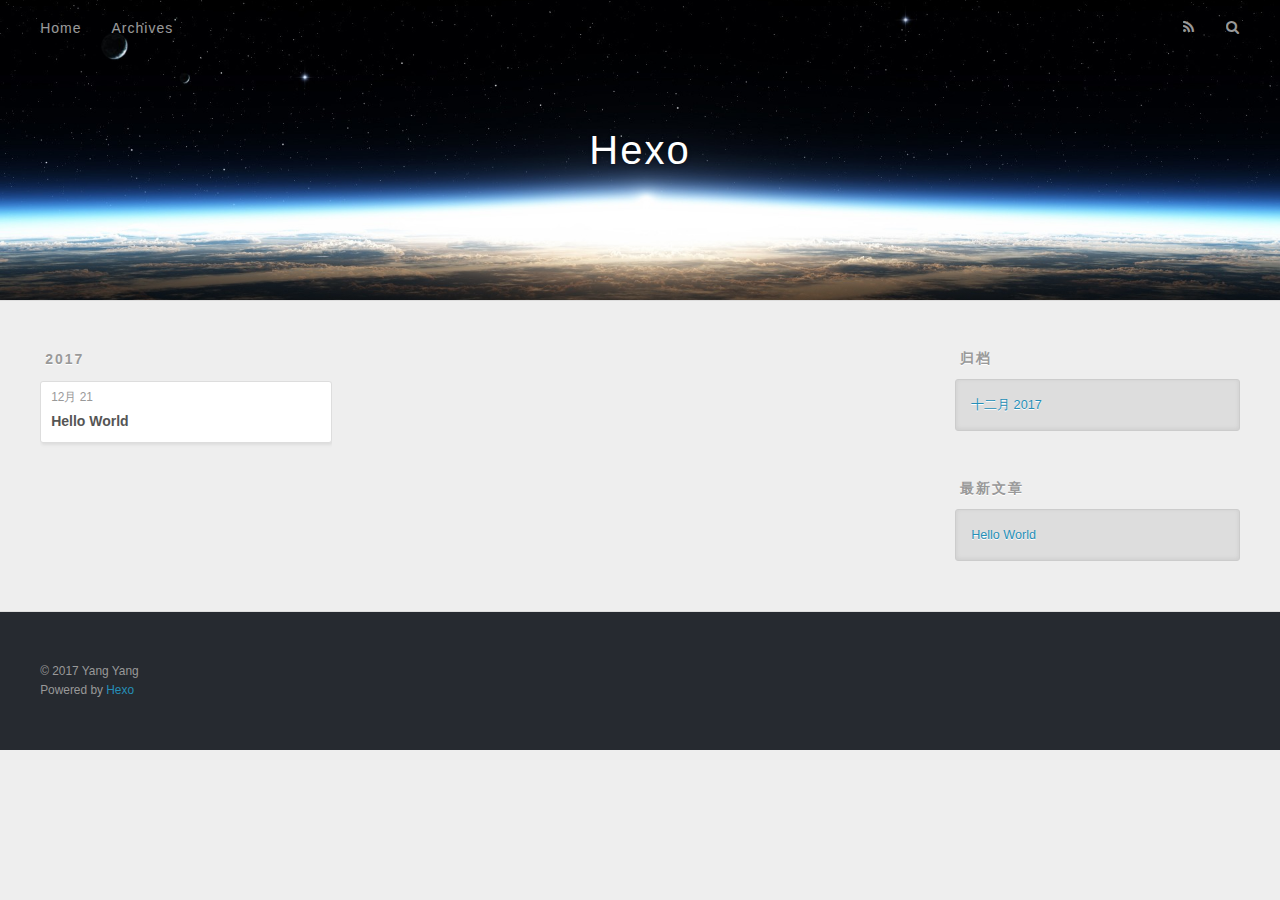
==== archives/index.html @ e0bd3c9b "Site updated: 2017-12-21 21:42:38" ====
<!DOCTYPE html>
<html>
<head>
  <meta charset="utf-8">
  

  
  <title>归档 | Hexo</title>
  <meta name="viewport" content="width=device-width, initial-scale=1, maximum-scale=1">
  <meta property="og:type" content="website">
<meta property="og:title" content="Hexo">
<meta property="og:url" content="https://blackcatyang.github.io/archives/index.html">
<meta property="og:site_name" content="Hexo">
<meta property="og:locale" content="zh-CN">
<meta name="twitter:card" content="summary">
<meta name="twitter:title" content="Hexo">
  
    <link rel="alternate" href="/atom.xml" title="Hexo" type="application/atom+xml">
  
  
    <link rel="icon" href="/favicon.png">
  
  
    <link href="//fonts.googleapis.com/css?family=Source+Code+Pro" rel="stylesheet" type="text/css">
  
  <link rel="stylesheet" href="/css/style.css">
</head>

<body>
  <div id="container">
    <div id="wrap">
      <header id="header">
  <div id="banner"></div>
  <div id="header-outer" class="outer">
    <div id="header-title" class="inner">
      <h1 id="logo-wrap">
        <a href="/" id="logo">Hexo</a>
      </h1>
      
    </div>
    <div id="header-inner" class="inner">
      <nav id="main-nav">
        <a id="main-nav-toggle" class="nav-icon"></a>
        
          <a class="main-nav-link" href="/">Home</a>
        
          <a class="main-nav-link" href="/archives">Archives</a>
        
      </nav>
      <nav id="sub-nav">
        
          <a id="nav-rss-link" class="nav-icon" href="/atom.xml" title="RSS Feed"></a>
        
        <a id="nav-search-btn" class="nav-icon" title="搜索"></a>
      </nav>
      <div id="search-form-wrap">
        <form action="//google.com/search" method="get" accept-charset="UTF-8" class="search-form"><input type="search" name="q" class="search-form-input" placeholder="Search"><button type="submit" class="search-form-submit">&#xF002;</button><input type="hidden" name="sitesearch" value="https://blackcatyang.github.io"></form>
      </div>
    </div>
  </div>
</header>
      <div class="outer">
        <section id="main">
  
  
    
    
      
      
      <section class="archives-wrap">
        <div class="archive-year-wrap">
          <a href="/archives/2017" class="archive-year">2017</a>
        </div>
        <div class="archives">
    
    <article class="archive-article archive-type-post">
  <div class="archive-article-inner">
    <header class="archive-article-header">
      <a href="/2017/12/21/hello-world/" class="archive-article-date">
  <time datetime="2017-12-21T13:08:34.832Z" itemprop="datePublished">12月 21</time>
</a>
      
  
    <h1 itemprop="name">
      <a class="archive-article-title" href="/2017/12/21/hello-world/">Hello World</a>
    </h1>
  

    </header>
  </div>
</article>
  
  
    </div></section>
  


</section>
        
          <aside id="sidebar">
  
    

  
    

  
    
  
    
  <div class="widget-wrap">
    <h3 class="widget-title">归档</h3>
    <div class="widget">
      <ul class="archive-list"><li class="archive-list-item"><a class="archive-list-link" href="/archives/2017/12/">十二月 2017</a></li></ul>
    </div>
  </div>


  
    
  <div class="widget-wrap">
    <h3 class="widget-title">最新文章</h3>
    <div class="widget">
      <ul>
        
          <li>
            <a href="/2017/12/21/hello-world/">Hello World</a>
          </li>
        
      </ul>
    </div>
  </div>

  
</aside>
        
      </div>
      <footer id="footer">
  
  <div class="outer">
    <div id="footer-info" class="inner">
      &copy; 2017 Yang Yang<br>
      Powered by <a href="http://hexo.io/" target="_blank">Hexo</a>
    </div>
  </div>
</footer>
    </div>
    <nav id="mobile-nav">
  
    <a href="/" class="mobile-nav-link">Home</a>
  
    <a href="/archives" class="mobile-nav-link">Archives</a>
  
</nav>
    

<script src="//ajax.googleapis.com/ajax/libs/jquery/2.0.3/jquery.min.js"></script>


  <link rel="stylesheet" href="/fancybox/jquery.fancybox.css">
  <script src="/fancybox/jquery.fancybox.pack.js"></script>


<script src="/js/script.js"></script>



  </div>
</body>
</html>
---- css/style.css ----
body {
  width: 100%;
}
body:before,
body:after {
  content: "";
  display: table;
}
body:after {
  clear: both;
}
html,
body,
div,
span,
applet,
object,
iframe,
h1,
h2,
h3,
h4,
h5,
h6,
p,
blockquote,
pre,
a,
abbr,
acronym,
address,
big,
cite,
code,
del,
dfn,
em,
img,
ins,
kbd,
q,
s,
samp,
small,
strike,
strong,
sub,
sup,
tt,
var,
dl,
dt,
dd,
ol,
ul,
li,
fieldset,
form,
label,
legend,
table,
caption,
tbody,
tfoot,
thead,
tr,
th,
td {
  margin: 0;
  padding: 0;
  border: 0;
  outline: 0;
  font-weight: inherit;
  font-style: inherit;
  font-family: inherit;
  font-size: 100%;
  vertical-align: baseline;
}
body {
  line-height: 1;
  color: #000;
  background: #fff;
}
ol,
ul {
  list-style: none;
}
table {
  border-collapse: separate;
  border-spacing: 0;
  vertical-align: middle;
}
caption,
th,
td {
  text-align: left;
  font-weight: normal;
  vertical-align: middle;
}
a img {
  border: none;
}
input,
button {
  margin: 0;
  padding: 0;
}
input::-moz-focus-inner,
button::-moz-focus-inner {
  border: 0;
  padding: 0;
}
@font-face {
  font-family: FontAwesome;
  font-style: normal;
  font-weight: normal;
  src: url("fonts/fontawesome-webfont.eot?v=#4.0.3");
  src: url("fonts/fontawesome-webfont.eot?#iefix&v=#4.0.3") format("embedded-opentype"), url("fonts/fontawesome-webfont.woff?v=#4.0.3") format("woff"), url("fonts/fontawesome-webfont.ttf?v=#4.0.3") format("truetype"), url("fonts/fontawesome-webfont.svg#fontawesomeregular?v=#4.0.3") format("svg");
}
html,
body,
#container {
  height: 100%;
}
body {
  background: #eee;
  font: 14px -apple-system, BlinkMacSystemFont, "Segoe UI", "Roboto", "Oxygen", "Ubuntu", "Cantarell", "Fira Sans", "Droid Sans", "Helvetica Neue", sans-serif;
  -webkit-text-size-adjust: 100%;
}
.outer {
  max-width: 1220px;
  margin: 0 auto;
  padding: 0 20px;
}
.outer:before,
.outer:after {
  content: "";
  display: table;
}
.outer:after {
  clear: both;
}
.inner {
  display: inline;
  float: left;
  width: 98.33333333333333%;
  margin: 0 0.833333333333333%;
}
.left,
.alignleft {
  float: left;
}
.right,
.alignright {
  float: right;
}
.clear {
  clear: both;
}
#container {
  position: relative;
}
.mobile-nav-on {
  overflow: hidden;
}
#wrap {
  height: 100%;
  width: 100%;
  position: absolute;
  top: 0;
  left: 0;
  -webkit-transition: 0.2s ease-out;
  -moz-transition: 0.2s ease-out;
  -ms-transition: 0.2s ease-out;
  transition: 0.2s ease-out;
  z-index: 1;
  background: #eee;
}
.mobile-nav-on #wrap {
  left: 280px;
}
@media screen and (min-width: 768px) {
  #main {
    display: inline;
    float: left;
    width: 73.33333333333333%;
    margin: 0 0.833333333333333%;
  }
}
.article-date,
.article-category-link,
.archive-year,
.widget-title {
  text-decoration: none;
  text-transform: uppercase;
  letter-spacing: 2px;
  color: #999;
  margin-bottom: 1em;
  margin-left: 5px;
  line-height: 1em;
  text-shadow: 0 1px #fff;
  font-weight: bold;
}
.article-inner,
.archive-article-inner {
  background: #fff;
  -webkit-box-shadow: 1px 2px 3px #ddd;
  box-shadow: 1px 2px 3px #ddd;
  border: 1px solid #ddd;
  border-radius: 3px;
}
.article-entry h1,
.widget h1 {
  font-size: 2em;
}
.article-entry h2,
.widget h2 {
  font-size: 1.5em;
}
.article-entry h3,
.widget h3 {
  font-size: 1.3em;
}
.article-entry h4,
.widget h4 {
  font-size: 1.2em;
}
.article-entry h5,
.widget h5 {
  font-size: 1em;
}
.article-entry h6,
.widget h6 {
  font-size: 1em;
  color: #999;
}
.article-entry hr,
.widget hr {
  border: 1px dashed #ddd;
}
.article-entry strong,
.widget strong {
  font-weight: bold;
}
.article-entry em,
.widget em,
.article-entry cite,
.widget cite {
  font-style: italic;
}
.article-entry sup,
.widget sup,
.article-entry sub,
.widget sub {
  font-size: 0.75em;
  line-height: 0;
  position: relative;
  vertical-align: baseline;
}
.article-entry sup,
.widget sup {
  top: -0.5em;
}
.article-entry sub,
.widget sub {
  bottom: -0.2em;
}
.article-entry small,
.widget small {
  font-size: 0.85em;
}
.article-entry acronym,
.widget acronym,
.article-entry abbr,
.widget abbr {
  border-bottom: 1px dotted;
}
.article-entry ul,
.widget ul,
.article-entry ol,
.widget ol,
.article-entry dl,
.widget dl {
  margin: 0 20px;
  line-height: 1.6em;
}
.article-entry ul ul,
.widget ul ul,
.article-entry ol ul,
.widget ol ul,
.article-entry ul ol,
.widget ul ol,
.article-entry ol ol,
.widget ol ol {
  margin-top: 0;
  margin-bottom: 0;
}
.article-entry ul,
.widget ul {
  list-style: disc;
}
.article-entry ol,
.widget ol {
  list-style: decimal;
}
.article-entry dt,
.widget dt {
  font-weight: bold;
}
#header {
  height: 300px;
  position: relative;
  border-bottom: 1px solid #ddd;
}
#header:before,
#header:after {
  content: "";
  position: absolute;
  left: 0;
  right: 0;
  height: 40px;
}
#header:before {
  top: 0;
  background: -webkit-linear-gradient(rgba(0,0,0,0.2), transparent);
  background: -moz-linear-gradient(rgba(0,0,0,0.2), transparent);
  background: -ms-linear-gradient(rgba(0,0,0,0.2), transparent);
  background: linear-gradient(rgba(0,0,0,0.2), transparent);
}
#header:after {
  bottom: 0;
  background: -webkit-linear-gradient(transparent, rgba(0,0,0,0.2));
  background: -moz-linear-gradient(transparent, rgba(0,0,0,0.2));
  background: -ms-linear-gradient(transparent, rgba(0,0,0,0.2));
  background: linear-gradient(transparent, rgba(0,0,0,0.2));
}
#header-outer {
  height: 100%;
  position: relative;
}
#header-inner {
  position: relative;
  overflow: hidden;
}
#banner {
  position: absolute;
  top: 0;
  left: 0;
  width: 100%;
  height: 100%;
  background: url("images/banner.jpg") center #000;
  -webkit-background-size: cover;
  -moz-background-size: cover;
  background-size: cover;
  z-index: -1;
}
#header-title {
  text-align: center;
  height: 40px;
  position: absolute;
  top: 50%;
  left: 0;
  margin-top: -20px;
}
#logo,
#subtitle {
  text-decoration: none;
  color: #fff;
  font-weight: 300;
  text-shadow: 0 1px 4px rgba(0,0,0,0.3);
}
#logo {
  font-size: 40px;
  line-height: 40px;
  letter-spacing: 2px;
}
#subtitle {
  font-size: 16px;
  line-height: 16px;
  letter-spacing: 1px;
}
#subtitle-wrap {
  margin-top: 16px;
}
#main-nav {
  float: left;
  margin-left: -15px;
}
.nav-icon,
.main-nav-link {
  float: left;
  color: #fff;
  opacity: 0.6;
  text-decoration: none;
  text-shadow: 0 1px rgba(0,0,0,0.2);
  -webkit-transition: opacity 0.2s;
  -moz-transition: opacity 0.2s;
  -ms-transition: opacity 0.2s;
  transition: opacity 0.2s;
  display: block;
  padding: 20px 15px;
}
.nav-icon:hover,
.main-nav-link:hover {
  opacity: 1;
}
.nav-icon {
  font-family: FontAwesome;
  text-align: center;
  font-size: 14px;
  width: 14px;
  height: 14px;
  padding: 20px 15px;
  position: relative;
  cursor: pointer;
}
.main-nav-link {
  font-weight: 300;
  letter-spacing: 1px;
}
@media screen and (max-width: 479px) {
  .main-nav-link {
    display: none;
  }
}
#main-nav-toggle {
  display: none;
}
#main-nav-toggle:before {
  content: "\f0c9";
}
@media screen and (max-width: 479px) {
  #main-nav-toggle {
    display: block;
  }
}
#sub-nav {
  float: right;
  margin-right: -15px;
}
#nav-rss-link:before {
  content: "\f09e";
}
#nav-search-btn:before {
  content: "\f002";
}
#search-form-wrap {
  position: absolute;
  top: 15px;
  width: 150px;
  height: 30px;
  right: -150px;
  opacity: 0;
  -webkit-transition: 0.2s ease-out;
  -moz-transition: 0.2s ease-out;
  -ms-transition: 0.2s ease-out;
  transition: 0.2s ease-out;
}
#search-form-wrap.on {
  opacity: 1;
  right: 0;
}
@media screen and (max-width: 479px) {
  #search-form-wrap {
    width: 100%;
    right: -100%;
  }
}
.search-form {
  position: absolute;
  top: 0;
  left: 0;
  right: 0;
  background: #fff;
  padding: 5px 15px;
  border-radius: 15px;
  -webkit-box-shadow: 0 0 10px rgba(0,0,0,0.3);
  box-shadow: 0 0 10px rgba(0,0,0,0.3);
}
.search-form-input {
  border: none;
  background: none;
  color: #555;
  width: 100%;
  font: 13px -apple-system, BlinkMacSystemFont, "Segoe UI", "Roboto", "Oxygen", "Ubuntu", "Cantarell", "Fira Sans", "Droid Sans", "Helvetica Neue", sans-serif;
  outline: none;
}
.search-form-input::-webkit-search-results-decoration,
.search-form-input::-webkit-search-cancel-button {
  -webkit-appearance: none;
}
.search-form-submit {
  position: absolute;
  top: 50%;
  right: 10px;
  margin-top: -7px;
  font: 13px FontAwesome;
  border: none;
  background: none;
  color: #bbb;
  cursor: pointer;
}
.search-form-submit:hover,
.search-form-submit:focus {
  color: #777;
}
.article {
  margin: 50px 0;
}
.article-inner {
  overflow: hidden;
}
.article-meta:before,
.article-meta:after {
  content: "";
  display: table;
}
.article-meta:after {
  clear: both;
}
.article-date {
  float: left;
}
.article-category {
  float: left;
  line-height: 1em;
  color: #ccc;
  text-shadow: 0 1px #fff;
  margin-left: 8px;
}
.article-category:before {
  content: "\2022";
}
.article-category-link {
  margin: 0 12px 1em;
}
.article-header {
  padding: 20px 20px 0;
}
.article-title {
  text-decoration: none;
  font-size: 2em;
  font-weight: bold;
  color: #555;
  line-height: 1.1em;
  -webkit-transition: color 0.2s;
  -moz-transition: color 0.2s;
  -ms-transition: color 0.2s;
  transition: color 0.2s;
}
a.article-title:hover {
  color: #258fb8;
}
.article-entry {
  color: #555;
  padding: 0 20px;
}
.article-entry:before,
.article-entry:after {
  content: "";
  display: table;
}
.article-entry:after {
  clear: both;
}
.article-entry p,
.article-entry table {
  line-height: 1.6em;
  margin: 1.6em 0;
}
.article-entry h1,
.article-entry h2,
.article-entry h3,
.article-entry h4,
.article-entry h5,
.article-entry h6 {
  font-weight: bold;
}
.article-entry h1,
.article-entry h2,
.article-entry h3,
.article-entry h4,
.article-entry h5,
.article-entry h6 {
  line-height: 1.1em;
  margin: 1.1em 0;
}
.article-entry a {
  color: #258fb8;
  text-decoration: none;
}
.article-entry a:hover {
  text-decoration: underline;
}
.article-entry ul,
.article-entry ol,
.article-entry dl {
  margin-top: 1.6em;
  margin-bottom: 1.6em;
}
.article-entry img,
.article-entry video {
  max-width: 100%;
  height: auto;
  display: block;
  margin: auto;
}
.article-entry iframe {
  border: none;
}
.article-entry table {
  width: 100%;
  border-collapse: collapse;
  border-spacing: 0;
}
.article-entry th {
  font-weight: bold;
  border-bottom: 3px solid #ddd;
  padding-bottom: 0.5em;
}
.article-entry td {
  border-bottom: 1px solid #ddd;
  padding: 10px 0;
}
.article-entry blockquote {
  font-family: Georgia, "Times New Roman", serif;
  font-size: 1.4em;
  margin: 1.6em 20px;
  text-align: center;
}
.article-entry blockquote footer {
  font-size: 14px;
  margin: 1.6em 0;
  font-family: -apple-system, BlinkMacSystemFont, "Segoe UI", "Roboto", "Oxygen", "Ubuntu", "Cantarell", "Fira Sans", "Droid Sans", "Helvetica Neue", sans-serif;
}
.article-entry blockquote footer cite:before {
  content: "—";
  padding: 0 0.5em;
}
.article-entry .pullquote {
  text-align: left;
  width: 45%;
  margin: 0;
}
.article-entry .pullquote.left {
  margin-left: 0.5em;
  margin-right: 1em;
}
.article-entry .pullquote.right {
  margin-right: 0.5em;
  margin-left: 1em;
}
.article-entry .caption {
  color: #999;
  display: block;
  font-size: 0.9em;
  margin-top: 0.5em;
  position: relative;
  text-align: center;
}
.article-entry .video-container {
  position: relative;
  padding-top: 56.25%;
  height: 0;
  overflow: hidden;
}
.article-entry .video-container iframe,
.article-entry .video-container object,
.article-entry .video-container embed {
  position: absolute;
  top: 0;
  left: 0;
  width: 100%;
  height: 100%;
  margin-top: 0;
}
.article-more-link a {
  display: inline-block;
  line-height: 1em;
  padding: 6px 15px;
  border-radius: 15px;
  background: #eee;
  color: #999;
  text-shadow: 0 1px #fff;
  text-decoration: none;
}
.article-more-link a:hover {
  background: #258fb8;
  color: #fff;
  text-decoration: none;
  text-shadow: 0 1px #1e7293;
}
.article-footer {
  font-size: 0.85em;
  line-height: 1.6em;
  border-top: 1px solid #ddd;
  padding-top: 1.6em;
  margin: 0 20px 20px;
}
.article-footer:before,
.article-footer:after {
  content: "";
  display: table;
}
.article-footer:after {
  clear: both;
}
.article-footer a {
  color: #999;
  text-decoration: none;
}
.article-footer a:hover {
  color: #555;
}
.article-tag-list-item {
  float: left;
  margin-right: 10px;
}
.article-tag-list-link:before {
  content: "#";
}
.article-comment-link {
  float: right;
}
.article-comment-link:before {
  content: "\f075";
  font-family: FontAwesome;
  padding-right: 8px;
}
.article-share-link {
  cursor: pointer;
  float: right;
  margin-left: 20px;
}
.article-share-link:before {
  content: "\f064";
  font-family: FontAwesome;
  padding-right: 6px;
}
#article-nav {
  position: relative;
}
#article-nav:before,
#article-nav:after {
  content: "";
  display: table;
}
#article-nav:after {
  clear: both;
}
@media screen and (min-width: 768px) {
  #article-nav {
    margin: 50px 0;
  }
  #article-nav:before {
    width: 8px;
    height: 8px;
    position: absolute;
    top: 50%;
    left: 50%;
    margin-top: -4px;
    margin-left: -4px;
    content: "";
    border-radius: 50%;
    background: #ddd;
    -webkit-box-shadow: 0 1px 2px #fff;
    box-shadow: 0 1px 2px #fff;
  }
}
.article-nav-link-wrap {
  text-decoration: none;
  text-shadow: 0 1px #fff;
  color: #999;
  -webkit-box-sizing: border-box;
  -moz-box-sizing: border-box;
  box-sizing: border-box;
  margin-top: 50px;
  text-align: center;
  display: block;
}
.article-nav-link-wrap:hover {
  color: #555;
}
@media screen and (min-width: 768px) {
  .article-nav-link-wrap {
    width: 50%;
    margin-top: 0;
  }
}
@media screen and (min-width: 768px) {
  #article-nav-newer {
    float: left;
    text-align: right;
    padding-right: 20px;
  }
}
@media screen and (min-width: 768px) {
  #article-nav-older {
    float: right;
    text-align: left;
    padding-left: 20px;
  }
}
.article-nav-caption {
  text-transform: uppercase;
  letter-spacing: 2px;
  color: #ddd;
  line-height: 1em;
  font-weight: bold;
}
#article-nav-newer .article-nav-caption {
  margin-right: -2px;
}
.article-nav-title {
  font-size: 0.85em;
  line-height: 1.6em;
  margin-top: 0.5em;
}
.article-share-box {
  position: absolute;
  display: none;
  background: #fff;
  -webkit-box-shadow: 1px 2px 10px rgba(0,0,0,0.2);
  box-shadow: 1px 2px 10px rgba(0,0,0,0.2);
  border-radius: 3px;
  margin-left: -145px;
  overflow: hidden;
  z-index: 1;
}
.article-share-box.on {
  display: block;
}
.article-share-input {
  width: 100%;
  background: none;
  -webkit-box-sizing: border-box;
  -moz-box-sizing: border-box;
  box-sizing: border-box;
  font: 14px -apple-system, BlinkMacSystemFont, "Segoe UI", "Roboto", "Oxygen", "Ubuntu", "Cantarell", "Fira Sans", "Droid Sans", "Helvetica Neue", sans-serif;
  padding: 0 15px;
  color: #555;
  outline: none;
  border: 1px solid #ddd;
  border-radius: 3px 3px 0 0;
  height: 36px;
  line-height: 36px;
}
.article-share-links {
  background: #eee;
}
.article-share-links:before,
.article-share-links:after {
  content: "";
  display: table;
}
.article-share-links:after {
  clear: both;
}
.article-share-twitter,
.article-share-facebook,
.article-share-pinterest,
.article-share-google {
  width: 50px;
  height: 36px;
  display: block;
  float: left;
  position: relative;
  color: #999;
  text-shadow: 0 1px #fff;
}
.article-share-twitter:before,
.article-share-facebook:before,
.article-share-pinterest:before,
.article-share-google:before {
  font-size: 20px;
  font-family: FontAwesome;
  width: 20px;
  height: 20px;
  position: absolute;
  top: 50%;
  left: 50%;
  margin-top: -10px;
  margin-left: -10px;
  text-align: center;
}
.article-share-twitter:hover,
.article-share-facebook:hover,
.article-share-pinterest:hover,
.article-share-google:hover {
  color: #fff;
}
.article-share-twitter:before {
  content: "\f099";
}
.article-share-twitter:hover {
  background: #00aced;
  text-shadow: 0 1px #008abe;
}
.article-share-facebook:before {
  content: "\f09a";
}
.article-share-facebook:hover {
  background: #3b5998;
  text-shadow: 0 1px #2f477a;
}
.article-share-pinterest:before {
  content: "\f0d2";
}
.article-share-pinterest:hover {
  background: #cb2027;
  text-shadow: 0 1px #a21a1f;
}
.article-share-google:before {
  content: "\f0d5";
}
.article-share-google:hover {
  background: #dd4b39;
  text-shadow: 0 1px #be3221;
}
.article-gallery {
  background: #000;
  position: relative;
}
.article-gallery-photos {
  position: relative;
  overflow: hidden;
}
.article-gallery-img {
  display: none;
  max-width: 100%;
}
.article-gallery-img:first-child {
  display: block;
}
.article-gallery-img.loaded {
  position: absolute;
  display: block;
}
.article-gallery-img img {
  display: block;
  max-width: 100%;
  margin: 0 auto;
}
#comments {
  background: #fff;
  -webkit-box-shadow: 1px 2px 3px #ddd;
  box-shadow: 1px 2px 3px #ddd;
  padding: 20px;
  border: 1px solid #ddd;
  border-radius: 3px;
  margin: 50px 0;
}
#comments a {
  color: #258fb8;
}
.archives-wrap {
  margin: 50px 0;
}
.archives:before,
.archives:after {
  content: "";
  display: table;
}
.archives:after {
  clear: both;
}
.archive-year-wrap {
  margin-bottom: 1em;
}
.archives {
  -webkit-column-gap: 10px;
  -moz-column-gap: 10px;
  column-gap: 10px;
}
@media screen and (min-width: 480px) and (max-width: 767px) {
  .archives {
    -webkit-column-count: 2;
    -moz-column-count: 2;
    column-count: 2;
  }
}
@media screen and (min-width: 768px) {
  .archives {
    -webkit-column-count: 3;
    -moz-column-count: 3;
    column-count: 3;
  }
}
.archive-article {
  -webkit-column-break-inside: avoid;
  page-break-inside: avoid;
  overflow: hidden;
  break-inside: avoid-column;
}
.archive-article-inner {
  padding: 10px;
  margin-bottom: 15px;
}
.archive-article-title {
  text-decoration: none;
  font-weight: bold;
  color: #555;
  -webkit-transition: color 0.2s;
  -moz-transition: color 0.2s;
  -ms-transition: color 0.2s;
  transition: color 0.2s;
  line-height: 1.6em;
}
.archive-article-title:hover {
  color: #258fb8;
}
.archive-article-footer {
  margin-top: 1em;
}
.archive-article-date {
  color: #999;
  text-decoration: none;
  font-size: 0.85em;
  line-height: 1em;
  margin-bottom: 0.5em;
  display: block;
}
#page-nav {
  margin: 50px auto;
  background: #fff;
  -webkit-box-shadow: 1px 2px 3px #ddd;
  box-shadow: 1px 2px 3px #ddd;
  border: 1px solid #ddd;
  border-radius: 3px;
  text-align: center;
  color: #999;
  overflow: hidden;
}
#page-nav:before,
#page-nav:after {
  content: "";
  display: table;
}
#page-nav:after {
  clear: both;
}
#page-nav a,
#page-nav span {
  padding: 10px 20px;
  line-height: 1;
  height: 2ex;
}
#page-nav a {
  color: #999;
  text-decoration: none;
}
#page-nav a:hover {
  background: #999;
  color: #fff;
}
#page-nav .prev {
  float: left;
}
#page-nav .next {
  float: right;
}
#page-nav .page-number {
  display: inline-block;
}
@media screen and (max-width: 479px) {
  #page-nav .page-number {
    display: none;
  }
}
#page-nav .current {
  color: #555;
  font-weight: bold;
}
#page-nav .space {
  color: #ddd;
}
#footer {
  background: #262a30;
  padding: 50px 0;
  border-top: 1px solid #ddd;
  color: #999;
}
#footer a {
  color: #258fb8;
  text-decoration: none;
}
#footer a:hover {
  text-decoration: underline;
}
#footer-info {
  line-height: 1.6em;
  font-size: 0.85em;
}
.article-entry pre,
.article-entry .highlight {
  background: #2d2d2d;
  margin: 0 -20px;
  padding: 15px 20px;
  border-style: solid;
  border-color: #ddd;
  border-width: 1px 0;
  overflow: auto;
  color: #ccc;
  line-height: 22.400000000000002px;
}
.article-entry .highlight .gutter pre,
.article-entry .gist .gist-file .gist-data .line-numbers {
  color: #666;
  font-size: 0.85em;
}
.article-entry pre,
.article-entry code {
  font-family: "Source Code Pro", Consolas, Monaco, Menlo, Consolas, monospace;
}
.article-entry code {
  background: #eee;
  text-shadow: 0 1px #fff;
  padding: 0 0.3em;
}
.article-entry pre code {
  background: none;
  text-shadow: none;
  padding: 0;
}
.article-entry .highlight pre {
  border: none;
  margin: 0;
  padding: 0;
}
.article-entry .highlight table {
  margin: 0;
  width: auto;
}
.article-entry .highlight td {
  border: none;
  padding: 0;
}
.article-entry .highlight figcaption {
  font-size: 0.85em;
  color: #999;
  line-height: 1em;
  margin-bottom: 1em;
}
.article-entry .highlight figcaption:before,
.article-entry .highlight figcaption:after {
  content: "";
  display: table;
}
.article-entry .highlight figcaption:after {
  clear: both;
}
.article-entry .highlight figcaption a {
  float: right;
}
.article-entry .highlight .gutter pre {
  text-align: right;
  padding-right: 20px;
}
.article-entry .highlight .line {
  height: 22.400000000000002px;
}
.article-entry .highlight .line.marked {
  background: #515151;
}
.article-entry .gist {
  margin: 0 -20px;
  border-style: solid;
  border-color: #ddd;
  border-width: 1px 0;
  background: #2d2d2d;
  padding: 15px 20px 15px 0;
}
.article-entry .gist .gist-file {
  border: none;
  font-family: "Source Code Pro", Consolas, Monaco, Menlo, Consolas, monospace;
  margin: 0;
}
.article-entry .gist .gist-file .gist-data {
  background: none;
  border: none;
}
.article-entry .gist .gist-file .gist-data .line-numbers {
  background: none;
  border: none;
  padding: 0 20px 0 0;
}
.article-entry .gist .gist-file .gist-data .line-data {
  padding: 0 !important;
}
.article-entry .gist .gist-file .highlight {
  margin: 0;
  padding: 0;
  border: none;
}
.article-entry .gist .gist-file .gist-meta {
  background: #2d2d2d;
  color: #999;
  font: 0.85em -apple-system, BlinkMacSystemFont, "Segoe UI", "Roboto", "Oxygen", "Ubuntu", "Cantarell", "Fira Sans", "Droid Sans", "Helvetica Neue", sans-serif;
  text-shadow: 0 0;
  padding: 0;
  margin-top: 1em;
  margin-left: 20px;
}
.article-entry .gist .gist-file .gist-meta a {
  color: #258fb8;
  font-weight: normal;
}
.article-entry .gist .gist-file .gist-meta a:hover {
  text-decoration: underline;
}
pre .comment,
pre .title {
  color: #999;
}
pre .variable,
pre .attribute,
pre .tag,
pre .regexp,
pre .ruby .constant,
pre .xml .tag .title,
pre .xml .pi,
pre .xml .doctype,
pre .html .doctype,
pre .css .id,
pre .css .class,
pre .css .pseudo {
  color: #f2777a;
}
pre .number,
pre .preprocessor,
pre .built_in,
pre .literal,
pre .params,
pre .constant {
  color: #f99157;
}
pre .class,
pre .ruby .class .title,
pre .css .rules .attribute {
  color: #9c9;
}
pre .string,
pre .value,
pre .inheritance,
pre .header,
pre .ruby .symbol,
pre .xml .cdata {
  color: #9c9;
}
pre .css .hexcolor {
  color: #6cc;
}
pre .function,
pre .python .decorator,
pre .python .title,
pre .ruby .function .title,
pre .ruby .title .keyword,
pre .perl .sub,
pre .javascript .title,
pre .coffeescript .title {
  color: #69c;
}
pre .keyword,
pre .javascript .function {
  color: #c9c;
}
@media screen and (max-width: 479px) {
  #mobile-nav {
    position: absolute;
    top: 0;
    left: 0;
    width: 280px;
    height: 100%;
    background: #191919;
    border-right: 1px solid #fff;
  }
}
@media screen and (max-width: 479px) {
  .mobile-nav-link {
    display: block;
    color: #999;
    text-decoration: none;
    padding: 15px 20px;
    font-weight: bold;
  }
  .mobile-nav-link:hover {
    color: #fff;
  }
}
@media screen and (min-width: 768px) {
  #sidebar {
    display: inline;
    float: left;
    width: 23.333333333333332%;
    margin: 0 0.833333333333333%;
  }
}
.widget-wrap {
  margin: 50px 0;
}
.widget {
  color: #777;
  text-shadow: 0 1px #fff;
  background: #ddd;
  -webkit-box-shadow: 0 -1px 4px #ccc inset;
  box-shadow: 0 -1px 4px #ccc inset;
  border: 1px solid #ccc;
  padding: 15px;
  border-radius: 3px;
}
.widget a {
  color: #258fb8;
  text-decoration: none;
}
.widget a:hover {
  text-decoration: underline;
}
.widget ul ul,
.widget ol ul,
.widget dl ul,
.widget ul ol,
.widget ol ol,
.widget dl ol,
.widget ul dl,
.widget ol dl,
.widget dl dl {
  margin-left: 15px;
  list-style: disc;
}
.widget {
  line-height: 1.6em;
  word-wrap: break-word;
  font-size: 0.9em;
}
.widget ul,
.widget ol {
  list-style: none;
  margin: 0;
}
.widget ul ul,
.widget ol ul,
.widget ul ol,
.widget ol ol {
  margin: 0 20px;
}
.widget ul ul,
.widget ol ul {
  list-style: disc;
}
.widget ul ol,
.widget ol ol {
  list-style: decimal;
}
.category-list-count,
.tag-list-count,
.archive-list-count {
  padding-left: 5px;
  color: #999;
  font-size: 0.85em;
}
.category-list-count:before,
.tag-list-count:before,
.archive-list-count:before {
  content: "(";
}
.category-list-count:after,
.tag-list-count:after,
.archive-list-count:after {
  content: ")";
}
.tagcloud a {
  margin-right: 5px;
  display: inline-block;
}
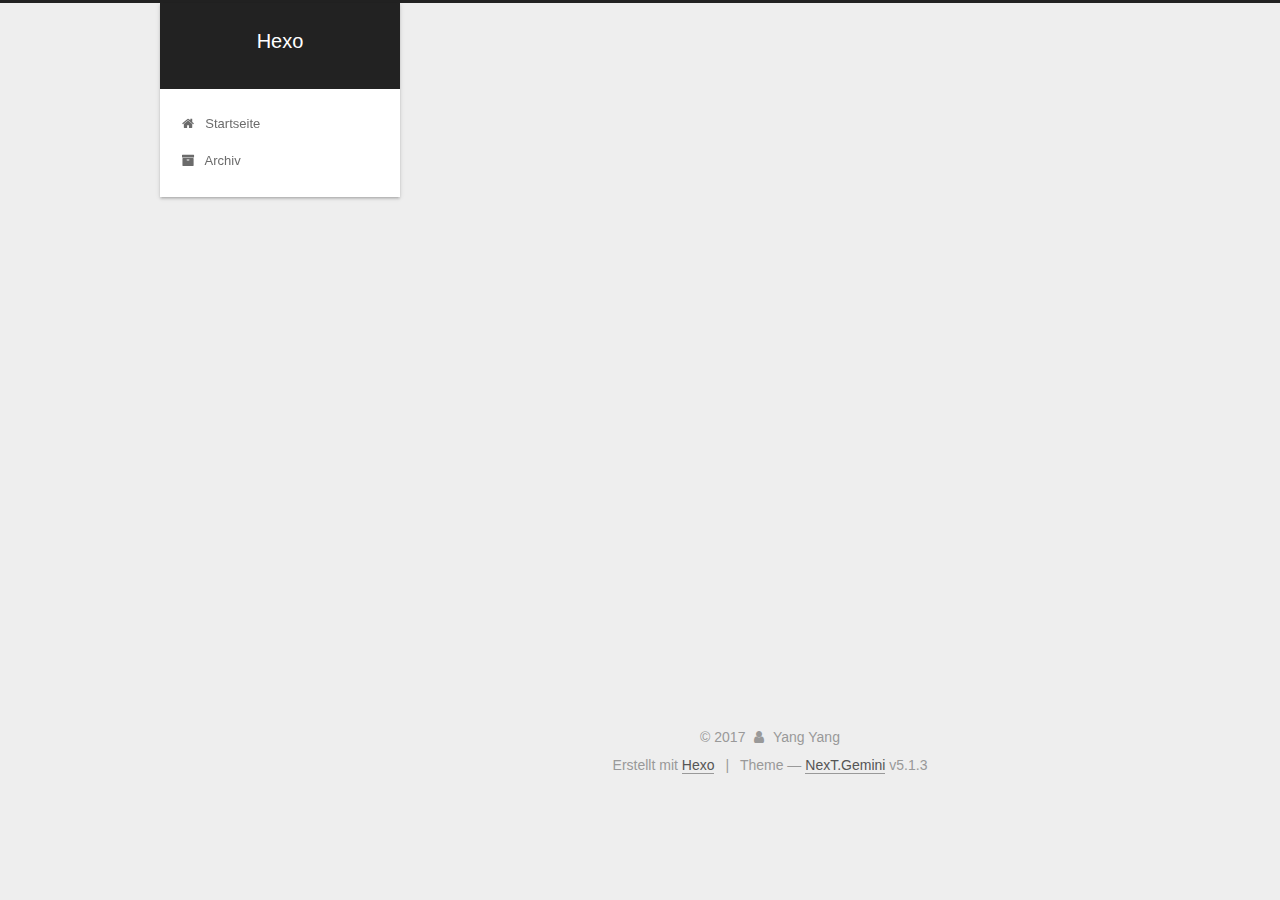
==== commit 7de3b3a0: "Site updated: 2017-12-21 22:14:28" ====
--- a/archives/index.html
+++ b/archives/index.html
@@ -1,170 +1,560 @@
 <!DOCTYPE html>
-<html>
+
+
+
+  
+
+
+<html class="theme-next gemini use-motion" lang="zh-CN">
 <head>
-  <meta charset="utf-8">
-  
-
-  
-  <title>归档 | Hexo</title>
-  <meta name="viewport" content="width=device-width, initial-scale=1, maximum-scale=1">
-  <meta property="og:type" content="website">
+  <meta charset="UTF-8"/>
+<meta http-equiv="X-UA-Compatible" content="IE=edge" />
+<meta name="viewport" content="width=device-width, initial-scale=1, maximum-scale=1"/>
+<meta name="theme-color" content="#222">
+
+
+
+
+
+
+
+
+
+<meta http-equiv="Cache-Control" content="no-transform" />
+<meta http-equiv="Cache-Control" content="no-siteapp" />
+
+
+
+
+
+
+
+
+
+
+
+
+
+
+
+
+  
+  
+  <link href="/lib/fancybox/source/jquery.fancybox.css?v=2.1.5" rel="stylesheet" type="text/css" />
+
+
+
+
+
+
+
+<link href="/lib/font-awesome/css/font-awesome.min.css?v=4.6.2" rel="stylesheet" type="text/css" />
+
+<link href="/css/main.css?v=5.1.3" rel="stylesheet" type="text/css" />
+
+
+  <link rel="apple-touch-icon" sizes="180x180" href="/images/apple-touch-icon-next.png?v=5.1.3">
+
+
+  <link rel="icon" type="image/png" sizes="32x32" href="/images/favicon-32x32-next.png?v=5.1.3">
+
+
+  <link rel="icon" type="image/png" sizes="16x16" href="/images/favicon-16x16-next.png?v=5.1.3">
+
+
+  <link rel="mask-icon" href="/images/logo.svg?v=5.1.3" color="#222">
+
+
+
+
+
+  <meta name="keywords" content="Hexo, NexT" />
+
+
+
+
+
+
+
+
+
+
+<meta property="og:type" content="website">
 <meta property="og:title" content="Hexo">
 <meta property="og:url" content="https://blackcatyang.github.io/archives/index.html">
 <meta property="og:site_name" content="Hexo">
 <meta property="og:locale" content="zh-CN">
 <meta name="twitter:card" content="summary">
 <meta name="twitter:title" content="Hexo">
-  
-    <link rel="alternate" href="/atom.xml" title="Hexo" type="application/atom+xml">
-  
-  
-    <link rel="icon" href="/favicon.png">
-  
-  
-    <link href="//fonts.googleapis.com/css?family=Source+Code+Pro" rel="stylesheet" type="text/css">
-  
-  <link rel="stylesheet" href="/css/style.css">
+
+
+
+<script type="text/javascript" id="hexo.configurations">
+  var NexT = window.NexT || {};
+  var CONFIG = {
+    root: '/',
+    scheme: 'Gemini',
+    version: '5.1.3',
+    sidebar: {"position":"left","display":"post","offset":12,"b2t":false,"scrollpercent":false,"onmobile":false},
+    fancybox: true,
+    tabs: true,
+    motion: {"enable":true,"async":false,"transition":{"post_block":"fadeIn","post_header":"slideDownIn","post_body":"slideDownIn","coll_header":"slideLeftIn","sidebar":"slideUpIn"}},
+    duoshuo: {
+      userId: '0',
+      author: 'Author'
+    },
+    algolia: {
+      applicationID: '',
+      apiKey: '',
+      indexName: '',
+      hits: {"per_page":10},
+      labels: {"input_placeholder":"Search for Posts","hits_empty":"We didn't find any results for the search: ${query}","hits_stats":"${hits} results found in ${time} ms"}
+    }
+  };
+</script>
+
+
+
+  <link rel="canonical" href="https://blackcatyang.github.io/archives/"/>
+
+
+
+
+
+  <title>Archiv | Hexo</title>
+  
+
+
+
+
+
+
+
+
 </head>
 
-<body>
-  <div id="container">
-    <div id="wrap">
-      <header id="header">
-  <div id="banner"></div>
-  <div id="header-outer" class="outer">
-    <div id="header-title" class="inner">
-      <h1 id="logo-wrap">
-        <a href="/" id="logo">Hexo</a>
-      </h1>
-      
+<body itemscope itemtype="http://schema.org/WebPage" lang="zh-CN">
+
+  
+  
+    
+  
+
+  <div class="container sidebar-position-left page-archive">
+    <div class="headband"></div>
+
+    <header id="header" class="header" itemscope itemtype="http://schema.org/WPHeader">
+      <div class="header-inner"><div class="site-brand-wrapper">
+  <div class="site-meta ">
+    
+
+    <div class="custom-logo-site-title">
+      <a href="/"  class="brand" rel="start">
+        <span class="logo-line-before"><i></i></span>
+        <span class="site-title">Hexo</span>
+        <span class="logo-line-after"><i></i></span>
+      </a>
     </div>
-    <div id="header-inner" class="inner">
-      <nav id="main-nav">
-        <a id="main-nav-toggle" class="nav-icon"></a>
-        
-          <a class="main-nav-link" href="/">Home</a>
-        
-          <a class="main-nav-link" href="/archives">Archives</a>
-        
-      </nav>
-      <nav id="sub-nav">
-        
-          <a id="nav-rss-link" class="nav-icon" href="/atom.xml" title="RSS Feed"></a>
-        
-        <a id="nav-search-btn" class="nav-icon" title="搜索"></a>
-      </nav>
-      <div id="search-form-wrap">
-        <form action="//google.com/search" method="get" accept-charset="UTF-8" class="search-form"><input type="search" name="q" class="search-form-input" placeholder="Search"><button type="submit" class="search-form-submit">&#xF002;</button><input type="hidden" name="sitesearch" value="https://blackcatyang.github.io"></form>
+      
+        <p class="site-subtitle"></p>
+      
+  </div>
+
+  <div class="site-nav-toggle">
+    <button>
+      <span class="btn-bar"></span>
+      <span class="btn-bar"></span>
+      <span class="btn-bar"></span>
+    </button>
+  </div>
+</div>
+
+<nav class="site-nav">
+  
+
+  
+    <ul id="menu" class="menu">
+      
+        
+        <li class="menu-item menu-item-home">
+          <a href="/" rel="section">
+            
+              <i class="menu-item-icon fa fa-fw fa-home"></i> <br />
+            
+            Startseite
+          </a>
+        </li>
+      
+        
+        <li class="menu-item menu-item-archives">
+          <a href="/archives/" rel="section">
+            
+              <i class="menu-item-icon fa fa-fw fa-archive"></i> <br />
+            
+            Archiv
+          </a>
+        </li>
+      
+
+      
+    </ul>
+  
+
+  
+</nav>
+
+
+
+ </div>
+    </header>
+
+    <main id="main" class="main">
+      <div class="main-inner">
+        <div class="content-wrap">
+          <div id="content" class="content">
+            
+
+  
+  
+  
+  <div class="post-block archive">
+    <div id="posts" class="posts-collapse">
+      <span class="archive-move-on"></span>
+
+      <span class="archive-page-counter">
+        
+        
+        
+          
+        
+        Öhm..! Ein Artikel. Bleib dran.
+      </span>
+
+      
+
+        
+        
+        
+
+        
+          
+          <div class="collection-title">
+            <h1 class="archive-year" id="archive-year-2017">2017</h1>
+          </div>
+        
+        
+
+        
+
+  <article class="post post-type-normal" itemscope itemtype="http://schema.org/Article">
+    <header class="post-header">
+
+      <h2 class="post-title">
+        
+            <a class="post-title-link" href="/2017/12/21/hello-world/" itemprop="url">
+              
+                <span itemprop="name">Hello World</span>
+              
+            </a>
+        
+      </h2>
+
+      <div class="post-meta">
+        <time class="post-time" itemprop="dateCreated"
+              datetime="2017-12-21T21:08:34+08:00"
+              content="2017-12-21" >
+          12-21
+        </time>
       </div>
+
+    </header>
+  </article>
+
+
+
+      
+
     </div>
   </div>
-</header>
-      <div class="outer">
-        <section id="main">
-  
-  
-    
-    
-      
-      
-      <section class="archives-wrap">
-        <div class="archive-year-wrap">
-          <a href="/archives/2017" class="archive-year">2017</a>
+  
+  
+  
+
+  
+
+
+
+          </div>
+          
+
+
+          
+
         </div>
-        <div class="archives">
-    
-    <article class="archive-article archive-type-post">
-  <div class="archive-article-inner">
-    <header class="archive-article-header">
-      <a href="/2017/12/21/hello-world/" class="archive-article-date">
-  <time datetime="2017-12-21T13:08:34.832Z" itemprop="datePublished">12月 21</time>
-</a>
-      
-  
-    <h1 itemprop="name">
-      <a class="archive-article-title" href="/2017/12/21/hello-world/">Hello World</a>
-    </h1>
-  
-
-    </header>
-  </div>
-</article>
-  
-  
-    </div></section>
-  
-
-
-</section>
-        
-          <aside id="sidebar">
-  
-    
-
-  
-    
-
-  
-    
-  
-    
-  <div class="widget-wrap">
-    <h3 class="widget-title">归档</h3>
-    <div class="widget">
-      <ul class="archive-list"><li class="archive-list-item"><a class="archive-list-link" href="/archives/2017/12/">十二月 2017</a></li></ul>
+        
+          
+  
+  <div class="sidebar-toggle">
+    <div class="sidebar-toggle-line-wrap">
+      <span class="sidebar-toggle-line sidebar-toggle-line-first"></span>
+      <span class="sidebar-toggle-line sidebar-toggle-line-middle"></span>
+      <span class="sidebar-toggle-line sidebar-toggle-line-last"></span>
     </div>
   </div>
 
-
-  
+  <aside id="sidebar" class="sidebar">
     
-  <div class="widget-wrap">
-    <h3 class="widget-title">最新文章</h3>
-    <div class="widget">
-      <ul>
-        
-          <li>
-            <a href="/2017/12/21/hello-world/">Hello World</a>
-          </li>
-        
-      </ul>
+    <div class="sidebar-inner">
+
+      
+
+      
+
+      <section class="site-overview-wrap sidebar-panel sidebar-panel-active">
+        <div class="site-overview">
+          <div class="site-author motion-element" itemprop="author" itemscope itemtype="http://schema.org/Person">
+            
+              <p class="site-author-name" itemprop="name">Yang Yang</p>
+              <p class="site-description motion-element" itemprop="description"></p>
+          </div>
+
+          <nav class="site-state motion-element">
+
+            
+              <div class="site-state-item site-state-posts">
+              
+                <a href="/archives/">
+              
+                  <span class="site-state-item-count">1</span>
+                  <span class="site-state-item-name">Artikel</span>
+                </a>
+              </div>
+            
+
+            
+
+            
+
+          </nav>
+
+          
+
+          <div class="links-of-author motion-element">
+            
+          </div>
+
+          
+          
+
+          
+          
+
+          
+
+        </div>
+      </section>
+
+      
+
+      
+
     </div>
+  </aside>
+
+
+        
+      </div>
+    </main>
+
+    <footer id="footer" class="footer">
+      <div class="footer-inner">
+        <div class="copyright">&copy; <span itemprop="copyrightYear">2017</span>
+  <span class="with-love">
+    <i class="fa fa-user"></i>
+  </span>
+  <span class="author" itemprop="copyrightHolder">Yang Yang</span>
+
+  
+</div>
+
+
+  <div class="powered-by">Erstellt mit  <a class="theme-link" target="_blank" href="https://hexo.io">Hexo</a></div>
+
+
+
+  <span class="post-meta-divider">|</span>
+
+
+
+  <div class="theme-info">Theme &mdash; <a class="theme-link" target="_blank" href="https://github.com/iissnan/hexo-theme-next">NexT.Gemini</a> v5.1.3</div>
+
+
+
+
+        
+
+
+
+
+
+
+
+        
+      </div>
+    </footer>
+
+    
+      <div class="back-to-top">
+        <i class="fa fa-arrow-up"></i>
+        
+      </div>
+    
+
+    
+
   </div>
 
   
-</aside>
-        
-      </div>
-      <footer id="footer">
-  
-  <div class="outer">
-    <div id="footer-info" class="inner">
-      &copy; 2017 Yang Yang<br>
-      Powered by <a href="http://hexo.io/" target="_blank">Hexo</a>
-    </div>
-  </div>
-</footer>
-    </div>
-    <nav id="mobile-nav">
-  
-    <a href="/" class="mobile-nav-link">Home</a>
-  
-    <a href="/archives" class="mobile-nav-link">Archives</a>
-  
-</nav>
-    
-
-<script src="//ajax.googleapis.com/ajax/libs/jquery/2.0.3/jquery.min.js"></script>
-
-
-  <link rel="stylesheet" href="/fancybox/jquery.fancybox.css">
-  <script src="/fancybox/jquery.fancybox.pack.js"></script>
-
-
-<script src="/js/script.js"></script>
-
-
-
-  </div>
+
+<script type="text/javascript">
+  if (Object.prototype.toString.call(window.Promise) !== '[object Function]') {
+    window.Promise = null;
+  }
+</script>
+
+
+
+
+
+
+
+
+
+  
+
+
+
+
+
+
+
+
+
+
+
+
+  
+  
+    <script type="text/javascript" src="/lib/jquery/index.js?v=2.1.3"></script>
+  
+
+  
+  
+    <script type="text/javascript" src="/lib/fastclick/lib/fastclick.min.js?v=1.0.6"></script>
+  
+
+  
+  
+    <script type="text/javascript" src="/lib/jquery_lazyload/jquery.lazyload.js?v=1.9.7"></script>
+  
+
+  
+  
+    <script type="text/javascript" src="/lib/velocity/velocity.min.js?v=1.2.1"></script>
+  
+
+  
+  
+    <script type="text/javascript" src="/lib/velocity/velocity.ui.min.js?v=1.2.1"></script>
+  
+
+  
+  
+    <script type="text/javascript" src="/lib/fancybox/source/jquery.fancybox.pack.js?v=2.1.5"></script>
+  
+
+
+  
+
+
+  <script type="text/javascript" src="/js/src/utils.js?v=5.1.3"></script>
+
+  <script type="text/javascript" src="/js/src/motion.js?v=5.1.3"></script>
+
+
+
+  
+  
+
+
+  <script type="text/javascript" src="/js/src/affix.js?v=5.1.3"></script>
+
+  <script type="text/javascript" src="/js/src/schemes/pisces.js?v=5.1.3"></script>
+
+
+
+  
+
+  
+
+
+  <script type="text/javascript" src="/js/src/bootstrap.js?v=5.1.3"></script>
+
+
+
+  
+
+
+  
+
+
+
+
+	
+
+
+
+
+
+  
+
+
+
+
+
+  
+
+
+
+
+
+
+
+
+
+
+
+
+  
+
+
+
+
+
+  
+
+  
+
+  
+
+  
+  
+
+  
+
+  
+
+  
+
 </body>
-</html>+</html>
--- a/css/main.css
+++ b/css/main.css
@@ -0,0 +1,3123 @@
+/* normalize.css v3.0.2 | MIT License | git.io/normalize */
+html {
+  font-family: sans-serif; /* 1 */
+  -ms-text-size-adjust: 100%; /* 2 */
+  -webkit-text-size-adjust: 100%; /* 2 */
+}
+body {
+  margin: 0;
+}
+article,
+aside,
+details,
+figcaption,
+figure,
+footer,
+header,
+hgroup,
+main,
+menu,
+nav,
+section,
+summary {
+  display: block;
+}
+audio,
+canvas,
+progress,
+video {
+  display: inline-block; /* 1 */
+  vertical-align: baseline; /* 2 */
+}
+audio:not([controls]) {
+  display: none;
+  height: 0;
+}
+[hidden],
+template {
+  display: none;
+}
+a {
+  background-color: transparent;
+}
+a:active,
+a:hover {
+  outline: 0;
+}
+abbr[title] {
+  border-bottom: 1px dotted;
+}
+b,
+strong {
+  font-weight: bold;
+}
+dfn {
+  font-style: italic;
+}
+h1 {
+  font-size: 2em;
+  margin: 0.67em 0;
+}
+mark {
+  background: #ff0;
+  color: #000;
+}
+small {
+  font-size: 80%;
+}
+sub,
+sup {
+  font-size: 75%;
+  line-height: 0;
+  position: relative;
+  vertical-align: baseline;
+}
+sup {
+  top: -0.5em;
+}
+sub {
+  bottom: -0.25em;
+}
+img {
+  border: 0;
+}
+svg:not(:root) {
+  overflow: hidden;
+}
+figure {
+  margin: 1em 40px;
+}
+hr {
+  -moz-box-sizing: content-box;
+  box-sizing: content-box;
+  height: 0;
+}
+pre {
+  overflow: auto;
+}
+code,
+kbd,
+pre,
+samp {
+  font-family: monospace, monospace;
+  font-size: 1em;
+}
+button,
+input,
+optgroup,
+select,
+textarea {
+  color: inherit; /* 1 */
+  font: inherit; /* 2 */
+  margin: 0; /* 3 */
+}
+button {
+  overflow: visible;
+}
+button,
+select {
+  text-transform: none;
+}
+button,
+html input[type="button"],
+input[type="reset"],
+input[type="submit"] {
+  -webkit-appearance: button; /* 2 */
+  cursor: pointer; /* 3 */
+}
+button[disabled],
+html input[disabled] {
+  cursor: default;
+}
+button::-moz-focus-inner,
+input::-moz-focus-inner {
+  border: 0;
+  padding: 0;
+}
+input {
+  line-height: normal;
+}
+input[type="checkbox"],
+input[type="radio"] {
+  box-sizing: border-box; /* 1 */
+  padding: 0; /* 2 */
+}
+input[type="number"]::-webkit-inner-spin-button,
+input[type="number"]::-webkit-outer-spin-button {
+  height: auto;
+}
+input[type="search"] {
+  -webkit-appearance: textfield; /* 1 */
+  -moz-box-sizing: content-box;
+  -webkit-box-sizing: content-box; /* 2 */
+  box-sizing: content-box;
+}
+input[type="search"]::-webkit-search-cancel-button,
+input[type="search"]::-webkit-search-decoration {
+  -webkit-appearance: none;
+}
+fieldset {
+  border: 1px solid #c0c0c0;
+  margin: 0 2px;
+  padding: 0.35em 0.625em 0.75em;
+}
+legend {
+  border: 0; /* 1 */
+  padding: 0; /* 2 */
+}
+textarea {
+  overflow: auto;
+}
+optgroup {
+  font-weight: bold;
+}
+table {
+  border-collapse: collapse;
+  border-spacing: 0;
+}
+td,
+th {
+  padding: 0;
+}
+::selection {
+  background: #262a30;
+  color: #fff;
+}
+body {
+  position: relative;
+  font-family: 'Lato', "PingFang SC", "Microsoft YaHei", sans-serif;
+  font-size: 14px;
+  line-height: 2;
+  color: #555;
+  background: #eee;
+}
+@media (max-width: 767px) {
+  body {
+    padding-right: 0 !important;
+  }
+}
+@media (min-width: 768px) and (max-width: 991px) {
+  body {
+    padding-right: 0 !important;
+  }
+}
+@media (min-width: 1600px) {
+  body {
+    font-size: 16px;
+  }
+}
+h1,
+h2,
+h3,
+h4,
+h5,
+h6 {
+  margin: 0;
+  padding: 0;
+  font-weight: bold;
+  line-height: 1.5;
+  font-family: 'Lato', "PingFang SC", "Microsoft YaHei", sans-serif;
+}
+h2,
+h3,
+h4,
+h5,
+h6 {
+  margin: 20px 0 15px;
+}
+h1 {
+  font-size: 22px;
+}
+@media (max-width: 767px) {
+  h1 {
+    font-size: 18px;
+  }
+}
+h2 {
+  font-size: 20px;
+}
+@media (max-width: 767px) {
+  h2 {
+    font-size: 16px;
+  }
+}
+h3 {
+  font-size: 18px;
+}
+@media (max-width: 767px) {
+  h3 {
+    font-size: 14px;
+  }
+}
+h4 {
+  font-size: 16px;
+}
+@media (max-width: 767px) {
+  h4 {
+    font-size: 12px;
+  }
+}
+h5 {
+  font-size: 14px;
+}
+@media (max-width: 767px) {
+  h5 {
+    font-size: 10px;
+  }
+}
+h6 {
+  font-size: 12px;
+}
+@media (max-width: 767px) {
+  h6 {
+    font-size: 8px;
+  }
+}
+p {
+  margin: 0 0 20px 0;
+}
+a {
+  color: #555;
+  text-decoration: none;
+  outline: none;
+  border-bottom: 1px solid #999;
+  word-wrap: break-word;
+}
+a:hover {
+  color: #222;
+  border-bottom-color: #222;
+}
+blockquote {
+  margin: 0;
+  padding: 0;
+}
+img {
+  display: block;
+  margin: auto;
+  max-width: 100%;
+  height: auto;
+}
+hr {
+  margin: 40px 0;
+  height: 3px;
+  border: none;
+  background-color: #ddd;
+  background-image: repeating-linear-gradient(-45deg, #fff, #fff 4px, transparent 4px, transparent 8px);
+}
+blockquote {
+  padding: 0 15px;
+  color: #666;
+  border-left: 4px solid #ddd;
+}
+blockquote cite::before {
+  content: "-";
+  padding: 0 5px;
+}
+dt {
+  font-weight: 700;
+}
+dd {
+  margin: 0;
+  padding: 0;
+}
+kbd {
+  border: 1px solid #ccc;
+  border-radius: 0.2em;
+  box-shadow: 0.1em 0.1em 0.2em rgba(0,0,0,0.1);
+  background-color: #f9f9f9;
+  font-family: inherit;
+  background-image: -webkit-linear-gradient(top, #eee, #fff, #eee);
+  padding: 0.1em 0.3em;
+  white-space: nowrap;
+}
+.text-left {
+  text-align: left;
+}
+.text-center {
+  text-align: center;
+}
+.text-right {
+  text-align: right;
+}
+.text-justify {
+  text-align: justify;
+}
+.text-nowrap {
+  white-space: nowrap;
+}
+.text-lowercase {
+  text-transform: lowercase;
+}
+.text-uppercase {
+  text-transform: uppercase;
+}
+.text-capitalize {
+  text-transform: capitalize;
+}
+.center-block {
+  display: block;
+  margin-left: auto;
+  margin-right: auto;
+}
+.clearfix:before,
+.clearfix:after {
+  content: " ";
+  display: table;
+}
+.clearfix:after {
+  clear: both;
+}
+.pullquote {
+  width: 45%;
+}
+.pullquote.left {
+  float: left;
+  margin-left: 5px;
+  margin-right: 10px;
+}
+.pullquote.right {
+  float: right;
+  margin-left: 10px;
+  margin-right: 5px;
+}
+.affix.affix.affix {
+  position: fixed;
+}
+.translation {
+  margin-top: -20px;
+  font-size: 14px;
+  color: #999;
+}
+.scrollbar-measure {
+  width: 100px;
+  height: 100px;
+  overflow: scroll;
+  position: absolute;
+  top: -9999px;
+}
+.use-motion .motion-element {
+  opacity: 0;
+}
+table {
+  margin: 20px 0;
+  width: 100%;
+  border-collapse: collapse;
+  border-spacing: 0;
+  border: 1px solid #ddd;
+  font-size: 14px;
+  table-layout: fixed;
+  word-wrap: break-all;
+}
+table>tbody>tr:nth-of-type(odd) {
+  background-color: #f9f9f9;
+}
+table>tbody>tr:hover {
+  background-color: #f5f5f5;
+}
+caption,
+th,
+td {
+  padding: 8px;
+  text-align: left;
+  vertical-align: middle;
+  font-weight: normal;
+}
+th,
+td {
+  border-bottom: 3px solid #ddd;
+  border-right: 1px solid #eee;
+}
+th {
+  padding-bottom: 10px;
+  font-weight: 700;
+}
+td {
+  border-bottom-width: 1px;
+}
+html,
+body {
+  height: 100%;
+}
+.container {
+  position: relative;
+  min-height: 100%;
+}
+.header-inner {
+  margin: 0 auto;
+  padding: 100px 0 70px;
+  width: calc(100% - 252px);
+}
+@media (min-width: 1600px) {
+  .container .header-inner {
+    width: 900px;
+  }
+}
+.main {
+  padding-bottom: 150px;
+}
+.main-inner {
+  margin: 0 auto;
+  width: calc(100% - 252px);
+}
+@media (min-width: 1600px) {
+  .container .main-inner {
+    width: 900px;
+  }
+}
+.footer {
+  position: absolute;
+  left: 0;
+  bottom: 0;
+  width: 100%;
+  min-height: 50px;
+}
+.footer-inner {
+  box-sizing: border-box;
+  margin: 20px auto;
+  width: calc(100% - 252px);
+}
+@media (min-width: 1600px) {
+  .container .footer-inner {
+    width: 900px;
+  }
+}
+pre,
+.highlight {
+  overflow: auto;
+  margin: 20px 0;
+  padding: 0;
+  font-size: 13px;
+  color: #4d4d4c;
+  background: #f7f7f7;
+  line-height: 1.6;
+}
+pre,
+code {
+  font-family: consolas, Menlo, "PingFang SC", "Microsoft YaHei", monospace;
+}
+code {
+  padding: 2px 4px;
+  word-wrap: break-word;
+  color: #555;
+  background: #eee;
+  border-radius: 3px;
+  font-size: 13px;
+}
+pre {
+  padding: 10px;
+}
+pre code {
+  padding: 0;
+  color: #4d4d4c;
+  background: none;
+  text-shadow: none;
+}
+.highlight {
+  border-radius: 1px;
+}
+.highlight pre {
+  border: none;
+  margin: 0;
+  padding: 10px 0;
+}
+.highlight table {
+  margin: 0;
+  width: auto;
+  border: none;
+}
+.highlight td {
+  border: none;
+  padding: 0;
+}
+.highlight figcaption {
+  font-size: 1em;
+  color: #4d4d4c;
+  line-height: 1em;
+  margin-bottom: 1em;
+}
+.highlight figcaption:before,
+.highlight figcaption:after {
+  content: " ";
+  display: table;
+}
+.highlight figcaption:after {
+  clear: both;
+}
+.highlight figcaption a {
+  float: right;
+  color: #4d4d4c;
+}
+.highlight figcaption a:hover {
+  border-bottom-color: #4d4d4c;
+}
+.highlight .gutter pre {
+  padding-left: 10px;
+  padding-right: 10px;
+  color: #869194;
+  text-align: right;
+  background-color: #eff2f3;
+}
+.highlight .code pre {
+  width: 100%;
+  padding-left: 10px;
+  padding-right: 10px;
+  background-color: #f7f7f7;
+}
+.highlight .line {
+  height: 20px;
+}
+.gutter {
+  -webkit-user-select: none;
+  -moz-user-select: none;
+  -ms-user-select: none;
+  user-select: none;
+}
+.gist table {
+  width: auto;
+}
+.gist table td {
+  border: none;
+}
+pre .deletion {
+  background: #fdd;
+}
+pre .addition {
+  background: #dfd;
+}
+pre .meta {
+  color: #8959a8;
+}
+pre .comment {
+  color: #8e908c;
+}
+pre .variable,
+pre .attribute,
+pre .tag,
+pre .regexp,
+pre .ruby .constant,
+pre .xml .tag .title,
+pre .xml .pi,
+pre .xml .doctype,
+pre .html .doctype,
+pre .css .id,
+pre .css .class,
+pre .css .pseudo {
+  color: #c82829;
+}
+pre .number,
+pre .preprocessor,
+pre .built_in,
+pre .literal,
+pre .params,
+pre .constant,
+pre .command {
+  color: #f5871f;
+}
+pre .ruby .class .title,
+pre .css .rules .attribute,
+pre .string,
+pre .value,
+pre .inheritance,
+pre .header,
+pre .ruby .symbol,
+pre .xml .cdata,
+pre .special,
+pre .number,
+pre .formula {
+  color: #718c00;
+}
+pre .title,
+pre .css .hexcolor {
+  color: #3e999f;
+}
+pre .function,
+pre .python .decorator,
+pre .python .title,
+pre .ruby .function .title,
+pre .ruby .title .keyword,
+pre .perl .sub,
+pre .javascript .title,
+pre .coffeescript .title {
+  color: #4271ae;
+}
+pre .keyword,
+pre .javascript .function {
+  color: #8959a8;
+}
+.full-image.full-image.full-image {
+  border: none;
+  max-width: 100%;
+  width: auto;
+  margin: 20px auto;
+}
+@media (min-width: 992px) {
+  .full-image.full-image.full-image {
+    max-width: none;
+    width: 118%;
+    margin: 0 -9%;
+  }
+}
+.blockquote-center,
+.page-home .post-type-quote blockquote,
+.page-post-detail .post-type-quote blockquote {
+  position: relative;
+  margin: 40px 0;
+  padding: 0;
+  border-left: none;
+  text-align: center;
+}
+.blockquote-center::before,
+.page-home .post-type-quote blockquote::before,
+.page-post-detail .post-type-quote blockquote::before,
+.blockquote-center::after,
+.page-home .post-type-quote blockquote::after,
+.page-post-detail .post-type-quote blockquote::after {
+  position: absolute;
+  content: ' ';
+  display: block;
+  width: 100%;
+  height: 24px;
+  opacity: 0.2;
+  background-repeat: no-repeat;
+  background-position: 0 -6px;
+  background-size: 22px 22px;
+}
+.blockquote-center::before,
+.page-home .post-type-quote blockquote::before,
+.page-post-detail .post-type-quote blockquote::before {
+  top: -20px;
+  background-image: url("../images/quote-l.svg");
+  border-top: 1px solid #ccc;
+}
+.blockquote-center::after,
+.page-home .post-type-quote blockquote::after,
+.page-post-detail .post-type-quote blockquote::after {
+  bottom: -20px;
+  background-image: url("../images/quote-r.svg");
+  border-bottom: 1px solid #ccc;
+  background-position: 100% 8px;
+}
+.blockquote-center p,
+.page-home .post-type-quote blockquote p,
+.page-post-detail .post-type-quote blockquote p,
+.blockquote-center div,
+.page-home .post-type-quote blockquote div,
+.page-post-detail .post-type-quote blockquote div {
+  text-align: center;
+}
+.post .post-body .group-picture img {
+  box-sizing: border-box;
+  padding: 0 3px;
+  border: none;
+}
+.post .group-picture-row {
+  overflow: hidden;
+  margin-top: 6px;
+}
+.post .group-picture-row:first-child {
+  margin-top: 0;
+}
+.post .group-picture-column {
+  float: left;
+}
+.page-post-detail .post-body .group-picture-column {
+  float: none;
+  margin-top: 10px;
+  width: auto !important;
+}
+.page-post-detail .post-body .group-picture-column img {
+  margin: 0 auto;
+}
+.page-archive .group-picture-container {
+  overflow: hidden;
+}
+.page-archive .group-picture-row {
+  float: left;
+}
+.page-archive .group-picture-row:first-child {
+  margin-top: 6px;
+}
+.page-archive .group-picture-column {
+  max-width: 150px;
+  max-height: 150px;
+}
+.post-body .note {
+  position: relative;
+  padding: 15px;
+  margin-bottom: 20px;
+  border: 1px solid #eee;
+  border-left-width: 5px;
+  border-radius: 3px;
+}
+.post-body .note h2,
+.post-body .note h3,
+.post-body .note h4,
+.post-body .note h5,
+.post-body .note h6 {
+  margin-top: 0;
+  margin-bottom: 0;
+  border-bottom: initial;
+  padding-top: 0 !important;
+}
+.post-body .note p:first-child,
+.post-body .note ul:first-child,
+.post-body .note ol:first-child,
+.post-body .note table:first-child,
+.post-body .note pre:first-child,
+.post-body .note blockquote:first-child {
+  margin-top: 0;
+}
+.post-body .note p:last-child,
+.post-body .note ul:last-child,
+.post-body .note ol:last-child,
+.post-body .note table:last-child,
+.post-body .note pre:last-child,
+.post-body .note blockquote:last-child {
+  margin-bottom: 0;
+}
+.post-body .note.default {
+  border-left-color: #777;
+}
+.post-body .note.default h2,
+.post-body .note.default h3,
+.post-body .note.default h4,
+.post-body .note.default h5,
+.post-body .note.default h6 {
+  color: #777;
+}
+.post-body .note.primary {
+  border-left-color: #6f42c1;
+}
+.post-body .note.primary h2,
+.post-body .note.primary h3,
+.post-body .note.primary h4,
+.post-body .note.primary h5,
+.post-body .note.primary h6 {
+  color: #6f42c1;
+}
+.post-body .note.info {
+  border-left-color: #428bca;
+}
+.post-body .note.info h2,
+.post-body .note.info h3,
+.post-body .note.info h4,
+.post-body .note.info h5,
+.post-body .note.info h6 {
+  color: #428bca;
+}
+.post-body .note.success {
+  border-left-color: #5cb85c;
+}
+.post-body .note.success h2,
+.post-body .note.success h3,
+.post-body .note.success h4,
+.post-body .note.success h5,
+.post-body .note.success h6 {
+  color: #5cb85c;
+}
+.post-body .note.warning {
+  border-left-color: #f0ad4e;
+}
+.post-body .note.warning h2,
+.post-body .note.warning h3,
+.post-body .note.warning h4,
+.post-body .note.warning h5,
+.post-body .note.warning h6 {
+  color: #f0ad4e;
+}
+.post-body .note.danger {
+  border-left-color: #d9534f;
+}
+.post-body .note.danger h2,
+.post-body .note.danger h3,
+.post-body .note.danger h4,
+.post-body .note.danger h5,
+.post-body .note.danger h6 {
+  color: #d9534f;
+}
+.post-body .label {
+  display: inline;
+  padding: 0 2px;
+  white-space: nowrap;
+}
+.post-body .label.default {
+  background-color: #f0f0f0;
+}
+.post-body .label.primary {
+  background-color: #efe6f7;
+}
+.post-body .label.info {
+  background-color: #e5f2f8;
+}
+.post-body .label.success {
+  background-color: #e7f4e9;
+}
+.post-body .label.warning {
+  background-color: #fcf6e1;
+}
+.post-body .label.danger {
+  background-color: #fae8eb;
+}
+.post-body .tabs {
+  position: relative;
+  display: block;
+  margin-bottom: 20px;
+  padding-top: 10px;
+}
+.post-body .tabs ul.nav-tabs {
+  margin: 0;
+  padding: 0;
+  display: flex;
+  margin-bottom: -1px;
+}
+@media (max-width: 413px) {
+  .post-body .tabs ul.nav-tabs {
+    display: block;
+    margin-bottom: 5px;
+  }
+}
+.post-body .tabs ul.nav-tabs li.tab {
+  list-style-type: none !important;
+  margin: 0 0.25em 0 0;
+  border-top: 3px solid transparent;
+  border-left: 1px solid transparent;
+  border-right: 1px solid transparent;
+}
+@media (max-width: 413px) {
+  .post-body .tabs ul.nav-tabs li.tab {
+    margin: initial;
+    border-top: 1px solid transparent;
+    border-left: 3px solid transparent;
+    border-right: 1px solid transparent;
+    border-bottom: 1px solid transparent;
+  }
+}
+.post-body .tabs ul.nav-tabs li.tab a {
+  outline: 0;
+  border-bottom: initial;
+  display: block;
+  line-height: 1.8em;
+  padding: 0.25em 0.75em;
+  transition-duration: 0.2s;
+  transition-timing-function: ease-out;
+  transition-delay: 0s;
+}
+.post-body .tabs ul.nav-tabs li.tab a i {
+  width: 1.285714285714286em;
+}
+.post-body .tabs ul.nav-tabs li.tab.active {
+  border-top: 3px solid #fc6423;
+  border-left: 1px solid #ddd;
+  border-right: 1px solid #ddd;
+  background-color: #fff;
+}
+@media (max-width: 413px) {
+  .post-body .tabs ul.nav-tabs li.tab.active {
+    border-top: 1px solid #ddd;
+    border-left: 3px solid #fc6423;
+    border-right: 1px solid #ddd;
+    border-bottom: 1px solid #ddd;
+  }
+}
+.post-body .tabs ul.nav-tabs li.tab.active a {
+  cursor: default;
+  color: #555;
+}
+.post-body .tabs .tab-content {
+  background-color: #fff;
+}
+.post-body .tabs .tab-content .tab-pane {
+  border: 1px solid #ddd;
+  padding: 20px 20px 0 20px;
+}
+.post-body .tabs .tab-content .tab-pane:not(.active) {
+  display: none !important;
+}
+.post-body .tabs .tab-content .tab-pane.active {
+  display: block !important;
+}
+.btn {
+  display: inline-block;
+  padding: 0 20px;
+  font-size: 14px;
+  color: #555;
+  background: #fff;
+  border: 2px solid #555;
+  text-decoration: none;
+  border-radius: 2px;
+  transition-property: background-color;
+  transition-duration: 0.2s;
+  transition-timing-function: ease-in-out;
+  transition-delay: 0s;
+  line-height: 2;
+}
+.btn:hover {
+  border-color: #222;
+  color: #fff;
+  background: #222;
+}
+.btn +.btn {
+  margin: 0 0 8px 8px;
+}
+.btn .fa-fw {
+  width: 1.285714285714286em;
+  text-align: left;
+}
+.btn-bar {
+  display: block;
+  width: 22px;
+  height: 2px;
+  background: #555;
+  border-radius: 1px;
+}
+.btn-bar+.btn-bar {
+  margin-top: 4px;
+}
+.pagination {
+  margin: 120px 0 40px;
+  text-align: center;
+  border-top: 1px solid #eee;
+}
+.page-number-basic,
+.pagination .prev,
+.pagination .next,
+.pagination .page-number,
+.pagination .space {
+  display: inline-block;
+  position: relative;
+  top: -1px;
+  margin: 0 10px;
+  padding: 0 11px;
+}
+@media (max-width: 767px) {
+  .page-number-basic,
+  .pagination .prev,
+  .pagination .next,
+  .pagination .page-number,
+  .pagination .space {
+    margin: 0 5px;
+  }
+}
+.pagination .prev,
+.pagination .next,
+.pagination .page-number {
+  border-bottom: 0;
+  border-top: 1px solid #eee;
+  transition-property: border-color;
+  transition-duration: 0.2s;
+  transition-timing-function: ease-in-out;
+  transition-delay: 0s;
+}
+.pagination .prev:hover,
+.pagination .next:hover,
+.pagination .page-number:hover {
+  border-top-color: #222;
+}
+.pagination .space {
+  padding: 0;
+  margin: 0;
+}
+.pagination .prev {
+  margin-left: 0;
+}
+.pagination .next {
+  margin-right: 0;
+}
+.pagination .page-number.current {
+  color: #fff;
+  background: #ccc;
+  border-top-color: #ccc;
+}
+@media (max-width: 767px) {
+  .pagination {
+    border-top: none;
+  }
+  .pagination .prev,
+  .pagination .next,
+  .pagination .page-number {
+    margin-bottom: 10px;
+    border-top: 0;
+    border-bottom: 1px solid #eee;
+    padding: 0 10px;
+  }
+  .pagination .prev:hover,
+  .pagination .next:hover,
+  .pagination .page-number:hover {
+    border-bottom-color: #222;
+  }
+}
+.comments {
+  margin: 60px 20px 0;
+}
+.tag-cloud {
+  text-align: center;
+}
+.tag-cloud a {
+  display: inline-block;
+  margin: 10px;
+}
+.back-to-top {
+  box-sizing: border-box;
+  position: fixed;
+  bottom: -100px;
+  right: 30px;
+  z-index: 1050;
+  padding: 0 6px;
+  width: 24px;
+  background: #222;
+  font-size: 12px;
+  opacity: 0.6;
+  color: #fff;
+  cursor: pointer;
+  text-align: center;
+  -webkit-transform: translateZ(0);
+  transition-property: bottom;
+  transition-duration: 0.2s;
+  transition-timing-function: ease-in-out;
+  transition-delay: 0s;
+}
+@media (min-width: 768px) and (max-width: 991px) {
+  .back-to-top {
+    display: none !important;
+  }
+}
+@media (max-width: 767px) {
+  .back-to-top {
+    display: none !important;
+  }
+}
+.back-to-top.back-to-top-on {
+  bottom: 30px;
+}
+.header {
+  background: transparent;
+}
+.header-inner {
+  position: relative;
+}
+.headband {
+  height: 3px;
+  background: #222;
+}
+.site-meta {
+  margin: 0;
+  text-align: center;
+}
+@media (max-width: 767px) {
+  .site-meta {
+    text-align: center;
+  }
+}
+.brand {
+  position: relative;
+  display: inline-block;
+  padding: 0 40px;
+  color: #fff;
+  background: #222;
+  border-bottom: none;
+}
+.brand:hover {
+  color: #fff;
+}
+.logo {
+  display: inline-block;
+  margin-right: 5px;
+  line-height: 36px;
+  vertical-align: top;
+}
+.site-title {
+  display: inline-block;
+  vertical-align: top;
+  line-height: 36px;
+  font-size: 20px;
+  font-weight: normal;
+  font-family: 'Lato', "PingFang SC", "Microsoft YaHei", sans-serif;
+}
+.site-subtitle {
+  margin-top: 10px;
+  font-size: 13px;
+  color: #ddd;
+}
+.use-motion .brand {
+  opacity: 0;
+}
+.use-motion .logo,
+.use-motion .site-title,
+.use-motion .site-subtitle {
+  opacity: 0;
+  position: relative;
+  top: -10px;
+}
+.site-nav-toggle {
+  display: none;
+  position: absolute;
+  top: 10px;
+  left: 10px;
+}
+@media (max-width: 767px) {
+  .site-nav-toggle {
+    display: block;
+  }
+}
+.site-nav-toggle button {
+  margin-top: 2px;
+  padding: 9px 10px;
+  background: transparent;
+  border: none;
+}
+@media (max-width: 767px) {
+  .site-nav {
+    display: none;
+    margin: 0 -10px;
+    padding: 0 10px;
+    clear: both;
+    border-top: 1px solid #ddd;
+  }
+}
+@media (min-width: 768px) and (max-width: 991px) {
+  .site-nav {
+    display: block !important;
+  }
+}
+@media (min-width: 992px) {
+  .site-nav {
+    display: block !important;
+  }
+}
+.menu {
+  margin-top: 20px;
+  padding-left: 0;
+  text-align: center;
+}
+.menu .menu-item {
+  display: inline-block;
+  margin: 0 10px;
+  list-style: none;
+}
+@media screen and (max-width: 767px) {
+  .menu .menu-item {
+    margin-top: 10px;
+  }
+}
+.menu .menu-item a {
+  display: block;
+  font-size: 13px;
+  line-height: inherit;
+  border-bottom: 1px solid transparent;
+  transition-property: border-color;
+  transition-duration: 0.2s;
+  transition-timing-function: ease-in-out;
+  transition-delay: 0s;
+}
+.menu .menu-item a:hover,
+.menu-item-active a {
+  border-bottom-color: #222;
+}
+.menu .menu-item .fa {
+  margin-right: 5px;
+}
+.use-motion .menu-item {
+  opacity: 0;
+}
+.post-body {
+  font-family: 'Lato', "PingFang SC", "Microsoft YaHei", sans-serif;
+}
+@media (max-width: 767px) {
+  .post-body {
+    word-break: break-word;
+  }
+}
+.post-body .fancybox img {
+  display: block !important;
+  margin: 0 auto;
+  cursor: pointer;
+  cursor: zoom-in;
+  cursor: -webkit-zoom-in;
+}
+.post-body .image-caption,
+.post-body .figure .caption {
+  margin: -20px auto 15px;
+  text-align: center;
+  font-size: 14px;
+  color: #999;
+  font-weight: bold;
+  line-height: 1;
+}
+.post-sticky-flag {
+  display: inline-block;
+  font-size: 16px;
+  -ms-transform: rotate(30deg);
+  -webkit-transform: rotate(30deg);
+  -moz-transform: rotate(30deg);
+  -ms-transform: rotate(30deg);
+  -o-transform: rotate(30deg);
+  transform: rotate(30deg);
+}
+.use-motion .post-block,
+.use-motion .pagination,
+.use-motion .comments {
+  opacity: 0;
+}
+.use-motion .post-header {
+  opacity: 0;
+}
+.use-motion .post-body {
+  opacity: 0;
+}
+.use-motion .collection-title {
+  opacity: 0;
+}
+.posts-expand {
+  padding-top: 40px;
+}
+@media (max-width: 767px) {
+  .posts-expand {
+    margin: 0 20px;
+  }
+  .post-body pre .gutter pre {
+    padding-right: 10px;
+  }
+  .post-body .highlight {
+    margin-left: 0px;
+    margin-right: 0px;
+    padding: 0;
+  }
+  .post-body .highlight .gutter pre {
+    padding-right: 10px;
+  }
+}
+@media (min-width: 992px) {
+  .posts-expand .post-body {
+    text-align: justify;
+  }
+}
+.posts-expand .post-body h2,
+.posts-expand .post-body h3,
+.posts-expand .post-body h4,
+.posts-expand .post-body h5,
+.posts-expand .post-body h6 {
+  padding-top: 10px;
+}
+.posts-expand .post-body h2 .header-anchor,
+.posts-expand .post-body h3 .header-anchor,
+.posts-expand .post-body h4 .header-anchor,
+.posts-expand .post-body h5 .header-anchor,
+.posts-expand .post-body h6 .header-anchor {
+  float: right;
+  margin-left: 10px;
+  color: #ccc;
+  border-bottom-style: none;
+  visibility: hidden;
+}
+.posts-expand .post-body h2 .header-anchor:hover,
+.posts-expand .post-body h3 .header-anchor:hover,
+.posts-expand .post-body h4 .header-anchor:hover,
+.posts-expand .post-body h5 .header-anchor:hover,
+.posts-expand .post-body h6 .header-anchor:hover {
+  color: inherit;
+}
+.posts-expand .post-body h2:hover .header-anchor,
+.posts-expand .post-body h3:hover .header-anchor,
+.posts-expand .post-body h4:hover .header-anchor,
+.posts-expand .post-body h5:hover .header-anchor,
+.posts-expand .post-body h6:hover .header-anchor {
+  visibility: visible;
+}
+.posts-expand .post-body ul li {
+  list-style: circle;
+}
+.posts-expand .post-body img {
+  box-sizing: border-box;
+  margin: auto;
+  padding: 3px;
+  border: 1px solid #ddd;
+}
+.posts-expand .post-body .fancybox img {
+  margin: 0 auto 25px;
+}
+@media (max-width: 767px) {
+  .posts-collapse {
+    margin: 0 20px;
+  }
+  .posts-collapse .post-title,
+  .posts-collapse .post-meta {
+    display: block;
+    width: auto;
+    text-align: left;
+  }
+}
+.posts-collapse {
+  position: relative;
+  z-index: 1010;
+  margin-left: 55px;
+}
+.posts-collapse::after {
+  content: " ";
+  position: absolute;
+  top: 20px;
+  left: 0;
+  margin-left: -2px;
+  width: 4px;
+  height: 100%;
+  background: #f5f5f5;
+  z-index: -1;
+}
+@media (max-width: 767px) {
+  .posts-collapse {
+    margin: 0 20px;
+  }
+}
+.posts-collapse .collection-title {
+  position: relative;
+  margin: 60px 0;
+}
+.posts-collapse .collection-title h1,
+.posts-collapse .collection-title h2 {
+  margin-left: 20px;
+}
+.posts-collapse .collection-title small {
+  color: #bbb;
+  margin-left: 5px;
+}
+.posts-collapse .collection-title::before {
+  content: " ";
+  position: absolute;
+  left: 0;
+  top: 50%;
+  margin-left: -4px;
+  margin-top: -4px;
+  width: 8px;
+  height: 8px;
+  background: #bbb;
+  border-radius: 50%;
+}
+.posts-collapse .post {
+  margin: 30px 0;
+}
+.posts-collapse .post-header {
+  position: relative;
+  transition-duration: 0.2s;
+  transition-timing-function: ease-in-out;
+  transition-delay: 0s;
+  transition-property: border;
+  border-bottom: 1px dashed #ccc;
+}
+.posts-collapse .post-header::before {
+  content: " ";
+  position: absolute;
+  left: 0;
+  top: 12px;
+  width: 6px;
+  height: 6px;
+  margin-left: -4px;
+  background: #bbb;
+  border-radius: 50%;
+  border: 1px solid #fff;
+  transition-duration: 0.2s;
+  transition-timing-function: ease-in-out;
+  transition-delay: 0s;
+  transition-property: background;
+}
+.posts-collapse .post-header:hover {
+  border-bottom-color: #666;
+}
+.posts-collapse .post-header:hover::before {
+  background: #222;
+}
+.posts-collapse .post-meta {
+  position: absolute;
+  font-size: 12px;
+  left: 20px;
+  top: 5px;
+}
+.posts-collapse .post-comments-count {
+  display: none;
+}
+.posts-collapse .post-title {
+  margin-left: 60px;
+  font-size: 16px;
+  font-weight: normal;
+  line-height: inherit;
+}
+.posts-collapse .post-title::after {
+  margin-left: 3px;
+  opacity: 0.6;
+}
+.posts-collapse .post-title a {
+  color: #666;
+  border-bottom: none;
+}
+.page-home .post-type-quote .post-header,
+.page-post-detail .post-type-quote .post-header,
+.page-home .post-type-quote .post-tags,
+.page-post-detail .post-type-quote .post-tags {
+  display: none;
+}
+.posts-expand .post-title {
+  text-align: center;
+  word-break: break-word;
+  font-weight: 400;
+}
+.posts-expand .post-title-link {
+  display: inline-block;
+  position: relative;
+  color: #555;
+  border-bottom: none;
+  line-height: 1.2;
+  vertical-align: top;
+}
+.posts-expand .post-title-link::before {
+  content: "";
+  position: absolute;
+  width: 100%;
+  height: 2px;
+  bottom: 0;
+  left: 0;
+  background-color: #000;
+  visibility: hidden;
+  -webkit-transform: scaleX(0);
+  -moz-transform: scaleX(0);
+  -ms-transform: scaleX(0);
+  -o-transform: scaleX(0);
+  transform: scaleX(0);
+  transition-duration: 0.2s;
+  transition-timing-function: ease-in-out;
+  transition-delay: 0s;
+}
+.posts-expand .post-title-link:hover::before {
+  visibility: visible;
+  -webkit-transform: scaleX(1);
+  -moz-transform: scaleX(1);
+  -ms-transform: scaleX(1);
+  -o-transform: scaleX(1);
+  transform: scaleX(1);
+}
+.posts-expand .post-title-link .fa {
+  font-size: 16px;
+}
+.posts-expand .post-meta {
+  margin: 3px 0 60px 0;
+  color: #999;
+  font-family: 'Lato', "PingFang SC", "Microsoft YaHei", sans-serif;
+  font-size: 12px;
+  text-align: center;
+}
+.posts-expand .post-meta .post-category-list {
+  display: inline-block;
+  margin: 0;
+  padding: 3px;
+}
+.posts-expand .post-meta .post-category-list-link {
+  color: #999;
+}
+.posts-expand .post-meta .post-description {
+  font-size: 14px;
+  margin-top: 2px;
+}
+.post-meta-divider {
+  margin: 0 0.5em;
+}
+.post-meta-item-icon {
+  margin-right: 3px;
+}
+@media (min-width: 768px) and (max-width: 991px) {
+  .post-meta-item-icon {
+    display: inline-block;
+  }
+}
+@media (max-width: 767px) {
+  .post-meta-item-icon {
+    display: inline-block;
+  }
+}
+@media (min-width: 768px) and (max-width: 991px) {
+  .post-meta-item-text {
+    display: none;
+  }
+}
+@media (max-width: 767px) {
+  .post-meta-item-text {
+    display: none;
+  }
+}
+@media (max-width: 767px) {
+  .posts-expand .post-comments-count {
+    display: none;
+  }
+}
+.post-button {
+  margin-top: 40px;
+}
+.posts-expand .post-tags {
+  margin-top: 40px;
+  text-align: center;
+}
+.posts-expand .post-tags a {
+  display: inline-block;
+  margin-right: 10px;
+  font-size: 13px;
+}
+.post-nav {
+  display: table;
+  margin-top: 15px;
+  width: 100%;
+  border-top: 1px solid #eee;
+}
+.post-nav-divider {
+  display: table-cell;
+  width: 10%;
+}
+.post-nav-item {
+  display: table-cell;
+  padding: 10px 0 0 0;
+  width: 45%;
+  vertical-align: top;
+}
+.post-nav-item a {
+  position: relative;
+  display: block;
+  line-height: 25px;
+  font-size: 14px;
+  color: #555;
+  border-bottom: none;
+}
+.post-nav-item a:hover {
+  color: #222;
+  border-bottom: none;
+}
+.post-nav-item a:active {
+  top: 2px;
+}
+.post-nav-item .fa {
+  position: absolute;
+  top: 8px;
+  left: 0;
+  font-size: 12px;
+}
+.post-nav-next a {
+  padding-left: 15px;
+}
+.post-nav-prev {
+  text-align: right;
+}
+.post-nav-prev a {
+  padding-right: 15px;
+}
+.post-nav-prev .fa {
+  right: 0;
+  left: auto;
+}
+.posts-expand .post-eof {
+  display: block;
+  margin: 80px auto 60px;
+  width: 8%;
+  height: 1px;
+  background: #ccc;
+  text-align: center;
+}
+.post:last-child .post-eof.post-eof.post-eof {
+  display: none;
+}
+.post-gallery {
+  display: table;
+  table-layout: fixed;
+  width: 100%;
+  border-collapse: separate;
+}
+.post-gallery-row {
+  display: table-row;
+}
+.post-gallery .post-gallery-img {
+  display: table-cell;
+  text-align: center;
+  vertical-align: middle;
+  border: none;
+}
+.post-gallery .post-gallery-img img {
+  max-width: 100%;
+  max-height: 100%;
+  border: none;
+}
+.fancybox-close,
+.fancybox-close:hover {
+  border: none;
+}
+.rtl.post-body p,
+.rtl.post-body a,
+.rtl.post-body h1,
+.rtl.post-body h2,
+.rtl.post-body h3,
+.rtl.post-body h4,
+.rtl.post-body h5,
+.rtl.post-body h6,
+.rtl.post-body li,
+.rtl.post-body ul,
+.rtl.post-body ol {
+  direction: rtl;
+  font-family: UKIJ Ekran;
+}
+.rtl.post-title {
+  font-family: UKIJ Ekran;
+}
+.sidebar {
+  position: fixed;
+  right: 0;
+  top: 0;
+  bottom: 0;
+  width: 0;
+  z-index: 1040;
+  box-shadow: inset 0 2px 6px #000;
+  background: #222;
+  -webkit-transform: translateZ(0);
+}
+.sidebar a {
+  color: #999;
+  border-bottom-color: #555;
+}
+.sidebar a:hover {
+  color: #eee;
+}
+@media (min-width: 768px) and (max-width: 991px) {
+  .sidebar {
+    display: none !important;
+  }
+}
+@media (max-width: 767px) {
+  .sidebar {
+    display: none !important;
+  }
+}
+.sidebar-inner {
+  position: relative;
+  padding: 20px 10px;
+  color: #999;
+  text-align: center;
+}
+.site-overview-wrap {
+  overflow: hidden;
+}
+.site-overview {
+  overflow-y: auto;
+  overflow-x: hidden;
+}
+.sidebar-toggle {
+  position: fixed;
+  right: 30px;
+  bottom: 45px;
+  width: 14px;
+  height: 14px;
+  padding: 5px;
+  background: #222;
+  line-height: 0;
+  z-index: 1050;
+  cursor: pointer;
+  -webkit-transform: translateZ(0);
+}
+@media (min-width: 768px) and (max-width: 991px) {
+  .sidebar-toggle {
+    display: none !important;
+  }
+}
+@media (max-width: 767px) {
+  .sidebar-toggle {
+    display: none !important;
+  }
+}
+.sidebar-toggle-line {
+  position: relative;
+  display: inline-block;
+  vertical-align: top;
+  height: 2px;
+  width: 100%;
+  background: #fff;
+  margin-top: 3px;
+}
+.sidebar-toggle-line:first-child {
+  margin-top: 0;
+}
+.site-author-image {
+  display: block;
+  margin: 0 auto;
+  padding: 2px;
+  max-width: 120px;
+  height: auto;
+  border: 1px solid #eee;
+}
+.site-author-name {
+  margin: 0;
+  text-align: center;
+  color: #222;
+  font-weight: 600;
+}
+.site-description {
+  margin-top: 0;
+  text-align: center;
+  font-size: 13px;
+  color: #999;
+}
+.site-state {
+  overflow: hidden;
+  line-height: 1.4;
+  white-space: nowrap;
+  text-align: center;
+}
+.site-state-item {
+  display: inline-block;
+  padding: 0 15px;
+  border-left: 1px solid #eee;
+}
+.site-state-item:first-child {
+  border-left: none;
+}
+.site-state-item a {
+  border-bottom: none;
+}
+.site-state-item-count {
+  display: block;
+  text-align: center;
+  color: inherit;
+  font-weight: 600;
+  font-size: 16px;
+}
+.site-state-item-name {
+  font-size: 13px;
+  color: #999;
+}
+.feed-link {
+  margin-top: 20px;
+}
+.feed-link a {
+  display: inline-block;
+  padding: 0 15px;
+  color: #fc6423;
+  border: 1px solid #fc6423;
+  border-radius: 4px;
+}
+.feed-link a i {
+  color: #fc6423;
+  font-size: 14px;
+}
+.feed-link a:hover {
+  color: #fff;
+  background: #fc6423;
+}
+.feed-link a:hover i {
+  color: #fff;
+}
+.links-of-author {
+  margin-top: 20px;
+}
+.links-of-author a {
+  display: inline-block;
+  vertical-align: middle;
+  margin-right: 10px;
+  margin-bottom: 10px;
+  border-bottom-color: #555;
+  font-size: 13px;
+}
+.links-of-author a:before {
+  display: inline-block;
+  vertical-align: middle;
+  margin-right: 3px;
+  content: " ";
+  width: 4px;
+  height: 4px;
+  border-radius: 50%;
+  background: #40ffa2;
+}
+.links-of-blogroll {
+  font-size: 13px;
+}
+.links-of-blogroll-title {
+  margin-top: 20px;
+  font-size: 14px;
+  font-weight: 600;
+}
+.links-of-blogroll-list {
+  margin: 0;
+  padding: 0;
+  list-style: none;
+}
+.links-of-blogroll-item {
+  padding: 2px 10px;
+}
+.links-of-blogroll-item a {
+  max-width: 280px;
+  box-sizing: border-box;
+  display: inline-block;
+  overflow: hidden;
+  white-space: nowrap;
+  text-overflow: ellipsis;
+}
+.sidebar-nav {
+  margin: 0 0 20px;
+  padding-left: 0;
+}
+.sidebar-nav li {
+  display: inline-block;
+  cursor: pointer;
+  border-bottom: 1px solid transparent;
+  font-size: 14px;
+  color: #555;
+}
+.sidebar-nav li:hover {
+  color: #fc6423;
+}
+.page-post-detail .sidebar-nav-toc {
+  padding: 0 5px;
+}
+.page-post-detail .sidebar-nav-overview {
+  margin-left: 10px;
+}
+.sidebar-nav .sidebar-nav-active {
+  color: #fc6423;
+  border-bottom-color: #fc6423;
+}
+.sidebar-nav .sidebar-nav-active:hover {
+  color: #fc6423;
+}
+.sidebar-panel {
+  display: none;
+}
+.sidebar-panel-active {
+  display: block;
+}
+.post-toc-empty {
+  font-size: 14px;
+  color: #666;
+}
+.post-toc-wrap {
+  overflow: hidden;
+}
+.post-toc {
+  overflow: auto;
+}
+.post-toc ol {
+  margin: 0;
+  padding: 0 2px 5px 10px;
+  text-align: left;
+  list-style: none;
+  font-size: 14px;
+}
+.post-toc ol > ol {
+  padding-left: 0;
+}
+.post-toc ol a {
+  transition-duration: 0.2s;
+  transition-timing-function: ease-in-out;
+  transition-delay: 0s;
+  transition-property: all;
+  color: #666;
+  border-bottom-color: #ccc;
+}
+.post-toc ol a:hover {
+  color: #000;
+  border-bottom-color: #000;
+}
+.post-toc .nav-item {
+  overflow: hidden;
+  text-overflow: ellipsis;
+  white-space: nowrap;
+  line-height: 1.8;
+}
+.post-toc .nav .nav-child {
+  display: none;
+}
+.post-toc .nav .active > .nav-child {
+  display: block;
+}
+.post-toc .nav .active-current > .nav-child {
+  display: block;
+}
+.post-toc .nav .active-current > .nav-child > .nav-item {
+  display: block;
+}
+.post-toc .nav .active > a {
+  color: #fc6423;
+  border-bottom-color: #fc6423;
+}
+.post-toc .nav .active-current > a {
+  color: #fc6423;
+}
+.post-toc .nav .active-current > a:hover {
+  color: #fc6423;
+}
+.footer {
+  font-size: 14px;
+  color: #999;
+}
+.footer img {
+  border: none;
+}
+.footer-inner {
+  text-align: center;
+}
+.with-love {
+  display: inline-block;
+  margin: 0 5px;
+}
+.powered-by,
+.theme-info {
+  display: inline-block;
+}
+.cc-license {
+  margin-top: 10px;
+  text-align: center;
+}
+.cc-license .cc-opacity {
+  opacity: 0.7;
+  border-bottom: none;
+}
+.cc-license .cc-opacity:hover {
+  opacity: 0.9;
+}
+.cc-license img {
+  display: inline-block;
+}
+.theme-next #ds-thread #ds-reset {
+  color: #555;
+}
+.theme-next #ds-thread #ds-reset .ds-replybox {
+  margin-bottom: 30px;
+}
+.theme-next #ds-thread #ds-reset .ds-replybox .ds-avatar,
+.theme-next #ds-reset .ds-avatar img {
+  box-shadow: none;
+}
+.theme-next #ds-thread #ds-reset .ds-textarea-wrapper {
+  border-color: #c7d4e1;
+  background: none;
+  border-top-right-radius: 3px;
+  border-top-left-radius: 3px;
+}
+.theme-next #ds-thread #ds-reset .ds-textarea-wrapper textarea {
+  height: 60px;
+}
+.theme-next #ds-reset .ds-rounded-top {
+  border-radius: 0;
+}
+.theme-next #ds-thread #ds-reset .ds-post-toolbar {
+  box-sizing: border-box;
+  border: 1px solid #c7d4e1;
+  background: #f6f8fa;
+}
+.theme-next #ds-thread #ds-reset .ds-post-options {
+  height: 40px;
+  border: none;
+  background: none;
+}
+.theme-next #ds-thread #ds-reset .ds-toolbar-buttons {
+  top: 11px;
+}
+.theme-next #ds-thread #ds-reset .ds-sync {
+  top: 5px;
+}
+.theme-next #ds-thread #ds-reset .ds-post-button {
+  top: 4px;
+  right: 5px;
+  width: 90px;
+  height: 30px;
+  border: 1px solid #c5ced7;
+  border-radius: 3px;
+  background-image: linear-gradient(#fbfbfc, #f5f7f9);
+  color: #60676d;
+}
+.theme-next #ds-thread #ds-reset .ds-post-button:hover {
+  background-position: 0 -30px;
+  color: #60676d;
+}
+.theme-next #ds-thread #ds-reset .ds-comments-info {
+  padding: 10px 0;
+}
+.theme-next #ds-thread #ds-reset .ds-sort {
+  display: none;
+}
+.theme-next #ds-thread #ds-reset li.ds-tab a.ds-current {
+  border: none;
+  background: #f6f8fa;
+  color: #60676d;
+}
+.theme-next #ds-thread #ds-reset li.ds-tab a.ds-current:hover {
+  background-color: #e9f0f7;
+  color: #60676d;
+}
+.theme-next #ds-thread #ds-reset li.ds-tab a {
+  border-radius: 2px;
+  padding: 5px;
+}
+.theme-next #ds-thread #ds-reset .ds-login-buttons p {
+  color: #999;
+  line-height: 36px;
+}
+.theme-next #ds-thread #ds-reset .ds-login-buttons .ds-service-list li {
+  height: 28px;
+}
+.theme-next #ds-thread #ds-reset .ds-service-list a {
+  background: none;
+  padding: 5px;
+  border: 1px solid;
+  border-radius: 3px;
+  text-align: center;
+}
+.theme-next #ds-thread #ds-reset .ds-service-list a:hover {
+  color: #fff;
+  background: #666;
+}
+.theme-next #ds-thread #ds-reset .ds-service-list .ds-weibo {
+  color: #fc9b00;
+  border-color: #fc9b00;
+}
+.theme-next #ds-thread #ds-reset .ds-service-list .ds-weibo:hover {
+  background: #fc9b00;
+}
+.theme-next #ds-thread #ds-reset .ds-service-list .ds-qq {
+  color: #60a3ec;
+  border-color: #60a3ec;
+}
+.theme-next #ds-thread #ds-reset .ds-service-list .ds-qq:hover {
+  background: #60a3ec;
+}
+.theme-next #ds-thread #ds-reset .ds-service-list .ds-renren {
+  color: #2e7ac4;
+  border-color: #2e7ac4;
+}
+.theme-next #ds-thread #ds-reset .ds-service-list .ds-renren:hover {
+  background: #2e7ac4;
+}
+.theme-next #ds-thread #ds-reset .ds-service-list .ds-douban {
+  color: #37994c;
+  border-color: #37994c;
+}
+.theme-next #ds-thread #ds-reset .ds-service-list .ds-douban:hover {
+  background: #37994c;
+}
+.theme-next #ds-thread #ds-reset .ds-service-list .ds-kaixin {
+  color: #fef20d;
+  border-color: #fef20d;
+}
+.theme-next #ds-thread #ds-reset .ds-service-list .ds-kaixin:hover {
+  background: #fef20d;
+}
+.theme-next #ds-thread #ds-reset .ds-service-list .ds-netease {
+  color: #f00;
+  border-color: #f00;
+}
+.theme-next #ds-thread #ds-reset .ds-service-list .ds-netease:hover {
+  background: #f00;
+}
+.theme-next #ds-thread #ds-reset .ds-service-list .ds-sohu {
+  color: #ffcb05;
+  border-color: #ffcb05;
+}
+.theme-next #ds-thread #ds-reset .ds-service-list .ds-sohu:hover {
+  background: #ffcb05;
+}
+.theme-next #ds-thread #ds-reset .ds-service-list .ds-baidu {
+  color: #2831e0;
+  border-color: #2831e0;
+}
+.theme-next #ds-thread #ds-reset .ds-service-list .ds-baidu:hover {
+  background: #2831e0;
+}
+.theme-next #ds-thread #ds-reset .ds-service-list .ds-google {
+  color: #166bec;
+  border-color: #166bec;
+}
+.theme-next #ds-thread #ds-reset .ds-service-list .ds-google:hover {
+  background: #166bec;
+}
+.theme-next #ds-thread #ds-reset .ds-service-list .ds-weixin {
+  color: #00ce0d;
+  border-color: #00ce0d;
+}
+.theme-next #ds-thread #ds-reset .ds-service-list .ds-weixin:hover {
+  background: #00ce0d;
+}
+.theme-next #ds-thread #ds-reset .ds-service-list .ds-more-services {
+  border: none;
+}
+.theme-next #ds-thread #ds-reset .ds-service-list .ds-more-services:hover {
+  background: none;
+}
+.theme-next #ds-reset .duoshuo-ua-admin {
+  display: inline-block;
+  color: #f00;
+}
+.theme-next #ds-reset .duoshuo-ua-platform,
+.theme-next #ds-reset .duoshuo-ua-browser {
+  color: #ccc;
+}
+.theme-next #ds-reset .duoshuo-ua-platform .fa,
+.theme-next #ds-reset .duoshuo-ua-browser .fa {
+  display: inline-block;
+  margin-right: 3px;
+}
+.theme-next #ds-reset .duoshuo-ua-separator {
+  display: inline-block;
+  margin-left: 5px;
+}
+.theme-next .this_ua {
+  background-color: #ccc !important;
+  border-radius: 4px;
+  padding: 0 5px !important;
+  margin: 1px 1px !important;
+  border: 1px solid #bbb !important;
+  color: #fff;
+  display: inline-block !important;
+}
+.theme-next .this_ua.admin {
+  background-color: #d9534f !important;
+  border-color: #d9534f !important;
+}
+.theme-next .this_ua.platform.iOS,
+.theme-next .this_ua.platform.Mac,
+.theme-next .this_ua.platform.Windows {
+  background-color: #39b3d7 !important;
+  border-color: #46b8da !important;
+}
+.theme-next .this_ua.platform.Linux {
+  background-color: #3a3a3a !important;
+  border-color: #1f1f1f !important;
+}
+.theme-next .this_ua.platform.Android {
+  background-color: #00c47d !important;
+  border-color: #01b171 !important;
+}
+.theme-next .this_ua.browser.Mobile,
+.theme-next .this_ua.browser.Chrome {
+  background-color: #5cb85c !important;
+  border-color: #4cae4c !important;
+}
+.theme-next .this_ua.browser.Firefox {
+  background-color: #f0ad4e !important;
+  border-color: #eea236 !important;
+}
+.theme-next .this_ua.browser.Maxthon,
+.theme-next .this_ua.browser.IE {
+  background-color: #428bca !important;
+  border-color: #357ebd !important;
+}
+.theme-next .this_ua.browser.baidu,
+.theme-next .this_ua.browser.UCBrowser,
+.theme-next .this_ua.browser.Opera {
+  background-color: #d9534f !important;
+  border-color: #d43f3a !important;
+}
+.theme-next .this_ua.browser.Android,
+.theme-next .this_ua.browser.QQBrowser {
+  background-color: #78ace9 !important;
+  border-color: #4cae4c !important;
+}
+.post-spread {
+  margin-top: 20px;
+  text-align: center;
+}
+.jiathis_style {
+  display: inline-block;
+}
+.jiathis_style a {
+  border: none;
+}
+.fa {
+  font-family: FontAwesome !important;
+}
+.post-spread {
+  margin-top: 20px;
+  text-align: center;
+}
+.bdshare-slide-button-box a {
+  border: none;
+}
+.bdsharebuttonbox {
+  display: inline-block;
+}
+.bdsharebuttonbox a {
+  border: none;
+}
+.local-search-pop-overlay {
+  position: fixed;
+  width: 100%;
+  height: 100%;
+  top: 0;
+  left: 0;
+  z-index: 2080;
+  background-color: rgba(0,0,0,0.3);
+}
+.local-search-popup {
+  display: none;
+  position: fixed;
+  top: 10%;
+  left: 50%;
+  margin-left: -350px;
+  width: 700px;
+  height: 80%;
+  padding: 0;
+  background: #fff;
+  color: #333;
+  z-index: 9999;
+  border-radius: 5px;
+}
+@media (max-width: 767px) {
+  .local-search-popup {
+    padding: 0;
+    top: 0;
+    left: 0;
+    margin: 0;
+    width: 100%;
+    height: 100%;
+    border-radius: 0;
+  }
+}
+.local-search-popup ul.search-result-list {
+  padding: 0;
+  margin: 0 5px;
+}
+.local-search-popup p.search-result {
+  border-bottom: 1px dashed #ccc;
+  padding: 5px 0;
+}
+.local-search-popup a.search-result-title {
+  font-weight: bold;
+  font-size: 16px;
+}
+.local-search-popup .search-keyword {
+  border-bottom: 1px dashed #f00;
+  font-weight: bold;
+  color: #f00;
+}
+.local-search-popup .local-search-header {
+  padding: 5px;
+  height: 36px;
+  background: #f5f5f5;
+  border-top-left-radius: 5px;
+  border-top-right-radius: 5px;
+}
+.local-search-popup #local-search-result {
+  overflow: auto;
+  position: relative;
+  padding: 5px 25px;
+  height: calc(100% - 55px);
+}
+.local-search-popup .local-search-input-wrapper {
+  display: inline-block;
+  width: calc(100% - 90px);
+  height: 36px;
+  line-height: 36px;
+  padding: 0 5px;
+}
+.local-search-popup .local-search-input-wrapper input {
+  padding: 8px 0;
+  height: 20px;
+  display: block;
+  width: 100%;
+  outline: none;
+  border: none;
+  background: transparent;
+  vertical-align: middle;
+}
+.local-search-popup .search-icon,
+.local-search-popup .popup-btn-close {
+  display: inline-block;
+  font-size: 18px;
+  color: #999;
+  height: 36px;
+  width: 18px;
+  padding-left: 10px;
+  padding-right: 10px;
+}
+.local-search-popup .search-icon {
+  float: left;
+}
+.local-search-popup .popup-btn-close {
+  border-left: 1px solid #eee;
+  float: right;
+  cursor: pointer;
+}
+.local-search-popup #no-result {
+  position: absolute;
+  left: 50%;
+  top: 50%;
+  -webkit-transform: translate(-50%, -50%);
+  -webkit-transform: translate(-50%, -50%);
+  -moz-transform: translate(-50%, -50%);
+  -ms-transform: translate(-50%, -50%);
+  -o-transform: translate(-50%, -50%);
+  transform: translate(-50%, -50%);
+  color: #ccc;
+}
+.site-uv,
+.site-pv,
+.page-pv {
+  display: inline-block;
+}
+.site-uv .busuanzi-value,
+.site-pv .busuanzi-value,
+.page-pv .busuanzi-value {
+  margin: 0 5px;
+}
+.site-uv {
+  margin-right: 10px;
+}
+.site-uv::after {
+  content: "|";
+  padding-left: 10px;
+}
+.page-archive .archive-page-counter {
+  position: relative;
+  top: 3px;
+  left: 20px;
+}
+@media (max-width: 767px) {
+  .page-archive .archive-page-counter {
+    top: 5px;
+  }
+}
+.page-archive .posts-collapse .archive-move-on {
+  position: absolute;
+  top: 11px;
+  left: 0;
+  margin-left: -6px;
+  width: 10px;
+  height: 10px;
+  opacity: 0.5;
+  background: #555;
+  border: 1px solid #fff;
+  border-radius: 50%;
+}
+.category-all-page .category-all-title {
+  text-align: center;
+}
+.category-all-page .category-all {
+  margin-top: 20px;
+}
+.category-all-page .category-list {
+  margin: 0;
+  padding: 0;
+  list-style: none;
+}
+.category-all-page .category-list-item {
+  margin: 5px 10px;
+}
+.category-all-page .category-list-count {
+  color: #bbb;
+}
+.category-all-page .category-list-count:before {
+  display: inline;
+  content: " (";
+}
+.category-all-page .category-list-count:after {
+  display: inline;
+  content: ") ";
+}
+.category-all-page .category-list-child {
+  padding-left: 10px;
+}
+#schedule ul#event-list {
+  padding-left: 30px;
+}
+#schedule ul#event-list hr {
+  margin: 20px 0 45px 0 !important;
+  background: #222;
+}
+#schedule ul#event-list hr:after {
+  display: inline-block;
+  content: 'NOW';
+  background: #222;
+  color: #fff;
+  font-weight: bold;
+  text-align: right;
+  padding: 0 5px;
+}
+#schedule ul#event-list li.event {
+  margin: 20px 0px;
+  background: #f9f9f9;
+  padding-left: 10px;
+  min-height: 40px;
+}
+#schedule ul#event-list li.event h2.event-summary {
+  margin: 0;
+  padding-bottom: 3px;
+}
+#schedule ul#event-list li.event h2.event-summary:before {
+  display: inline-block;
+  font-family: FontAwesome;
+  font-size: 8px;
+  content: '\f111';
+  vertical-align: middle;
+  margin-right: 25px;
+  color: #bbb;
+}
+#schedule ul#event-list li.event span.event-relative-time {
+  display: inline-block;
+  font-size: 12px;
+  font-weight: 400;
+  padding-left: 12px;
+  color: #bbb;
+}
+#schedule ul#event-list li.event span.event-details {
+  display: block;
+  color: #bbb;
+  margin-left: 56px;
+  padding-top: 3px;
+  padding-bottom: 6px;
+  text-indent: -24px;
+  line-height: 18px;
+}
+#schedule ul#event-list li.event span.event-details:before {
+  text-indent: 0;
+  display: inline-block;
+  width: 14px;
+  font-family: FontAwesome;
+  text-align: center;
+  margin-right: 9px;
+  color: #bbb;
+}
+#schedule ul#event-list li.event span.event-details.event-location:before {
+  content: '\f041';
+}
+#schedule ul#event-list li.event span.event-details.event-duration:before {
+  content: '\f017';
+}
+#schedule ul#event-list li.event-past {
+  background: #fcfcfc;
+}
+#schedule ul#event-list li.event-past > * {
+  opacity: 0.6;
+}
+#schedule ul#event-list li.event-past h2.event-summary {
+  color: #bbb;
+}
+#schedule ul#event-list li.event-past h2.event-summary:before {
+  color: #dfdfdf;
+}
+#schedule ul#event-list li.event-now {
+  background: #222;
+  color: #fff;
+  padding: 15px 0 15px 10px;
+}
+#schedule ul#event-list li.event-now h2.event-summary:before {
+  -webkit-transform: scale(1.2);
+  -moz-transform: scale(1.2);
+  -ms-transform: scale(1.2);
+  -o-transform: scale(1.2);
+  transform: scale(1.2);
+  color: #fff;
+  animation: dot-flash 1s alternate infinite ease-in-out;
+}
+#schedule ul#event-list li.event-now * {
+  color: #fff !important;
+}
+@-moz-keyframes dot-flash {
+  from {
+    opacity: 1;
+    -webkit-transform: scale(1.1);
+    -moz-transform: scale(1.1);
+    -ms-transform: scale(1.1);
+    -o-transform: scale(1.1);
+    transform: scale(1.1);
+  }
+  to {
+    opacity: 0;
+    -webkit-transform: scale(1);
+    -moz-transform: scale(1);
+    -ms-transform: scale(1);
+    -o-transform: scale(1);
+    transform: scale(1);
+  }
+}
+@-webkit-keyframes dot-flash {
+  from {
+    opacity: 1;
+    -webkit-transform: scale(1.1);
+    -moz-transform: scale(1.1);
+    -ms-transform: scale(1.1);
+    -o-transform: scale(1.1);
+    transform: scale(1.1);
+  }
+  to {
+    opacity: 0;
+    -webkit-transform: scale(1);
+    -moz-transform: scale(1);
+    -ms-transform: scale(1);
+    -o-transform: scale(1);
+    transform: scale(1);
+  }
+}
+@-o-keyframes dot-flash {
+  from {
+    opacity: 1;
+    -webkit-transform: scale(1.1);
+    -moz-transform: scale(1.1);
+    -ms-transform: scale(1.1);
+    -o-transform: scale(1.1);
+    transform: scale(1.1);
+  }
+  to {
+    opacity: 0;
+    -webkit-transform: scale(1);
+    -moz-transform: scale(1);
+    -ms-transform: scale(1);
+    -o-transform: scale(1);
+    transform: scale(1);
+  }
+}
+@keyframes dot-flash {
+  from {
+    opacity: 1;
+    -webkit-transform: scale(1.1);
+    -moz-transform: scale(1.1);
+    -ms-transform: scale(1.1);
+    -o-transform: scale(1.1);
+    transform: scale(1.1);
+  }
+  to {
+    opacity: 0;
+    -webkit-transform: scale(1);
+    -moz-transform: scale(1);
+    -ms-transform: scale(1);
+    -o-transform: scale(1);
+    transform: scale(1);
+  }
+}
+.page-post-detail .sidebar-toggle-line {
+  background: #fc6423;
+}
+.page-post-detail .comments {
+  overflow: hidden;
+}
+.header {
+  position: relative;
+  margin: 0 auto;
+  width: 75%;
+}
+@media (min-width: 768px) and (max-width: 991px) {
+  .header {
+    width: auto;
+  }
+}
+@media (max-width: 767px) {
+  .header {
+    width: auto;
+  }
+}
+.header-inner {
+  position: absolute;
+  top: 0;
+  overflow: hidden;
+  padding: 0;
+  width: 240px;
+  background: #fff;
+  box-shadow: 0 2px 2px 0 rgba(0,0,0,0.12), 0 3px 1px -2px rgba(0,0,0,0.06), 0 1px 5px 0 rgba(0,0,0,0.12);
+  border-radius: initial;
+}
+@media (min-width: 1600px) {
+  .container .header-inner {
+    width: 240px;
+  }
+}
+@media (min-width: 768px) and (max-width: 991px) {
+  .header-inner {
+    position: relative;
+    width: auto;
+    border-radius: initial;
+  }
+}
+@media (max-width: 767px) {
+  .header-inner {
+    position: relative;
+    width: auto;
+    border-radius: initial;
+  }
+}
+.main:before,
+.main:after {
+  content: " ";
+  display: table;
+}
+.main:after {
+  clear: both;
+}
+@media (min-width: 768px) and (max-width: 991px) {
+  .main {
+    padding-bottom: 100px;
+  }
+}
+@media (max-width: 767px) {
+  .main {
+    padding-bottom: 100px;
+  }
+}
+.container .main-inner {
+  width: 75%;
+}
+@media (min-width: 768px) and (max-width: 991px) {
+  .container .main-inner {
+    width: auto;
+  }
+}
+@media (max-width: 767px) {
+  .container .main-inner {
+    width: auto;
+  }
+}
+.content-wrap {
+  float: right;
+  box-sizing: border-box;
+  padding: 40px;
+  width: calc(100% - 252px);
+  background: #fff;
+  min-height: 700px;
+  box-shadow: 0 2px 2px 0 rgba(0,0,0,0.12), 0 3px 1px -2px rgba(0,0,0,0.06), 0 1px 5px 0 rgba(0,0,0,0.12);
+  border-radius: initial;
+}
+@media (min-width: 768px) and (max-width: 991px) {
+  .content-wrap {
+    width: 100%;
+    padding: 20px;
+    border-radius: initial;
+  }
+}
+@media (max-width: 767px) {
+  .content-wrap {
+    width: 100%;
+    padding: 20px;
+    min-height: auto;
+    border-radius: initial;
+  }
+}
+.sidebar {
+  position: static;
+  float: left;
+  margin-top: 300px;
+  width: 240px;
+  background: #eee;
+  box-shadow: none;
+}
+@media (min-width: 768px) and (max-width: 991px) {
+  .sidebar {
+    display: none;
+  }
+}
+@media (max-width: 767px) {
+  .sidebar {
+    display: none;
+  }
+}
+.sidebar-toggle {
+  display: none;
+}
+.footer-inner {
+  width: 75%;
+  padding-left: 260px;
+}
+@media (min-width: 768px) and (max-width: 991px) {
+  .footer-inner {
+    width: auto;
+    padding-left: 0 !important;
+    padding-right: 0 !important;
+  }
+}
+@media (max-width: 767px) {
+  .footer-inner {
+    width: auto;
+    padding-left: 0 !important;
+    padding-right: 0 !important;
+  }
+}
+.sidebar-position-right .header-inner {
+  right: 0;
+}
+.sidebar-position-right .content-wrap {
+  float: left;
+}
+.sidebar-position-right .sidebar {
+  float: right;
+}
+.sidebar-position-right .footer-inner {
+  padding-left: 0;
+  padding-right: 260px;
+}
+.site-brand-wrapper {
+  position: relative;
+}
+.site-meta {
+  padding: 20px 0;
+  color: #fff;
+  background: #222;
+}
+@media (min-width: 768px) and (max-width: 991px) {
+  .site-meta {
+    box-shadow: 0 0 16px rgba(0,0,0,0.5);
+  }
+}
+@media (max-width: 767px) {
+  .site-meta {
+    box-shadow: 0 0 16px rgba(0,0,0,0.5);
+  }
+}
+.brand {
+  padding: 0;
+  background: none;
+}
+.brand:hover {
+  color: #fff;
+}
+.site-subtitle {
+  margin: 10px 10px 0;
+  font-weight: initial;
+}
+.site-search form {
+  display: none;
+}
+.site-nav {
+  border-top: none;
+}
+@media (min-width: 768px) and (max-width: 991px) {
+  .site-nav {
+    display: none !important;
+  }
+}
+@media (min-width: 768px) and (max-width: 991px) {
+  .site-nav-on {
+    display: block !important;
+  }
+}
+.menu .menu-item {
+  display: block;
+  margin: 0;
+}
+.menu .menu-item a {
+  position: relative;
+  box-sizing: border-box;
+  padding: 5px 20px;
+  text-align: left;
+  line-height: inherit;
+  transition-property: background-color;
+  transition-duration: 0.2s;
+  transition-timing-function: ease-in-out;
+  transition-delay: 0s;
+}
+.menu .menu-item a:hover,
+.menu-item-active a {
+  background: #f9f9f9;
+  border-bottom-color: #fff;
+}
+.menu .menu-item br {
+  display: none;
+}
+.menu-item-active a:after {
+  content: " ";
+  position: absolute;
+  top: 50%;
+  margin-top: -3px;
+  right: 15px;
+  width: 6px;
+  height: 6px;
+  border-radius: 50%;
+  background-color: #bbb;
+}
+.btn-bar {
+  background-color: #fff;
+}
+.site-nav-toggle {
+  left: 20px;
+  top: 50%;
+  -webkit-transform: translateY(-50%);
+  -webkit-transform: translateY(-50%);
+  -moz-transform: translateY(-50%);
+  -ms-transform: translateY(-50%);
+  -o-transform: translateY(-50%);
+  transform: translateY(-50%);
+}
+@media (min-width: 768px) and (max-width: 991px) {
+  .site-nav-toggle {
+    display: block;
+  }
+}
+.use-motion .sidebar .motion-element {
+  opacity: 1;
+}
+.sidebar {
+  margin-left: -100%;
+  right: auto;
+  bottom: auto;
+  -webkit-transform: none;
+}
+.sidebar-inner {
+  box-sizing: border-box;
+  width: 240px;
+  color: #555;
+  background: #fff;
+  box-shadow: 0 2px 2px 0 rgba(0,0,0,0.12), 0 3px 1px -2px rgba(0,0,0,0.06), 0 1px 5px 0 rgba(0,0,0,0.12), 0 -1px 0.5px 0 rgba(0,0,0,0.09);
+  border-radius: initial;
+  opacity: 0;
+}
+.sidebar-inner.affix {
+  position: fixed;
+  top: 12px;
+}
+.sidebar-inner.affix-bottom {
+  position: absolute;
+}
+.site-overview {
+  margin: 0 2px;
+  text-align: left;
+}
+.site-author:before,
+.site-author:after {
+  content: " ";
+  display: table;
+}
+.site-author:after {
+  clear: both;
+}
+.sidebar a {
+  color: #555;
+}
+.sidebar a:hover {
+  color: #222;
+}
+.site-state-item {
+  padding: 0 10px;
+}
+.links-of-author-item a:before {
+  display: none;
+}
+.links-of-author-item a {
+  border-bottom: none;
+  text-decoration: underline;
+}
+.feed-link {
+  border-top: 1px dotted #ccc;
+  border-bottom: 1px dotted #ccc;
+  text-align: center;
+}
+.feed-link a {
+  display: block;
+  color: #fc6423;
+  border: none;
+}
+.feed-link a:hover {
+  background: none;
+  color: #e34603;
+}
+.feed-link a:hover i {
+  color: #e34603;
+}
+.links-of-author {
+  display: flex;
+  flex-wrap: wrap;
+  justify-content: center;
+}
+.links-of-author-item {
+  margin: 5px 0 0;
+  width: 50%;
+}
+.links-of-author-item a {
+  max-width: 216px;
+  box-sizing: border-box;
+  display: inline-block;
+  margin-right: 0;
+  margin-bottom: 0;
+  padding: 0 5px;
+  overflow: hidden;
+  white-space: nowrap;
+  text-overflow: ellipsis;
+}
+.links-of-author-item a {
+  display: block;
+  text-decoration: none;
+}
+.links-of-author-item a:hover {
+  border-radius: 4px;
+  background: #eee;
+}
+.links-of-author-item .fa {
+  margin-right: 2px;
+  font-size: 16px;
+}
+.links-of-author-item .fa-globe {
+  font-size: 15px;
+}
+.links-of-blogroll {
+  text-align: center;
+  margin-top: 20px;
+  padding: 3px 0 0;
+  border-top: 1px dotted #ccc;
+}
+.links-of-blogroll-title {
+  margin-top: 0;
+}
+.links-of-blogroll-item {
+  padding: 0;
+}
+.links-of-blogroll-inline:before,
+.links-of-blogroll-inline:after {
+  content: " ";
+  display: table;
+}
+.links-of-blogroll-inline:after {
+  clear: both;
+}
+.links-of-blogroll-inline .links-of-blogroll-item {
+  margin: 5px 0 0;
+  width: 50%;
+  display: inline-block;
+  width: unset;
+}
+.links-of-blogroll-inline .links-of-blogroll-item a {
+  max-width: 216px;
+  box-sizing: border-box;
+  display: inline-block;
+  margin-right: 0;
+  margin-bottom: 0;
+  padding: 0 5px;
+  overflow: hidden;
+  white-space: nowrap;
+  text-overflow: ellipsis;
+}
+.content-wrap {
+  padding: initial;
+  background: initial;
+  box-shadow: initial;
+  border-radius: initial;
+}
+.post-block {
+  padding: 40px;
+  background: #fff;
+  box-shadow: 0 2px 2px 0 rgba(0,0,0,0.12), 0 3px 1px -2px rgba(0,0,0,0.06), 0 1px 5px 0 rgba(0,0,0,0.12);
+  border-radius: initial;
+}
+#posts > article + article .post-block {
+  margin-top: 12px;
+  box-shadow: 0 2px 2px 0 rgba(0,0,0,0.12), 0 3px 1px -2px rgba(0,0,0,0.06), 0 1px 5px 0 rgba(0,0,0,0.12), 0 -1px 0.5px 0 rgba(0,0,0,0.09);
+  border-radius: initial;
+}
+.comments {
+  padding: 40px;
+  margin: initial;
+  margin-top: 12px;
+  background: #fff;
+  box-shadow: 0 2px 2px 0 rgba(0,0,0,0.12), 0 3px 1px -2px rgba(0,0,0,0.06), 0 1px 5px 0 rgba(0,0,0,0.12), 0 -1px 0.5px 0 rgba(0,0,0,0.09);
+  border-radius: initial;
+}
+.posts-expand {
+  padding-top: initial;
+}
+.post-nav-divider {
+  width: 4%;
+}
+.post-nav-item {
+  width: 48%;
+}
+.post-eof,
+.post-spread {
+  display: none !important;
+}
+.pagination {
+  margin: 12px 0 0;
+  border-top: initial;
+  background: #fff;
+  box-shadow: 0 2px 2px 0 rgba(0,0,0,0.12), 0 3px 1px -2px rgba(0,0,0,0.06), 0 1px 5px 0 rgba(0,0,0,0.12), 0 -1px 0.5px 0 rgba(0,0,0,0.09);
+  border-radius: initial;
+  padding: 10px 0 10px;
+}
+.pagination .prev,
+.pagination .next,
+.pagination .page-number {
+  margin-bottom: initial;
+  top: initial;
+}
+.main {
+  padding-bottom: initial;
+}
+.footer {
+  bottom: auto;
+}
+.post-header h1,
+.post-header h2 {
+  margin: initial;
+}
+.posts-expand .post-title-link {
+  line-height: inherit;
+}
+.posts-expand .post-title {
+  font-size: 1.7em;
+}
+.post-body h1 {
+  font-size: 1.6em;
+  border-bottom: 1px solid #eee;
+}
+.post-body h2 {
+  font-size: 1.45em;
+  border-bottom: 1px solid #eee;
+}
+.post-body h3 {
+  font-size: 1.3em;
+  border-bottom: 1px dotted #eee;
+}
+.post-body h4 {
+  font-size: 1.2em;
+}
+.post-body h5 {
+  font-size: 1.07em;
+}
+.post-body h6 {
+  font-size: 1.03em;
+}
+@media (min-width: 768px) and (max-width: 991px) {
+  .content-wrap {
+    padding: 10px;
+  }
+  .posts-expand {
+    margin: initial;
+  }
+  .posts-expand .post-button {
+    margin-top: 20px;
+  }
+  .post-block {
+    padding: 20px;
+    box-shadow: 0 2px 2px 0 rgba(0,0,0,0.12), 0 3px 1px -2px rgba(0,0,0,0.06), 0 1px 5px 0 rgba(0,0,0,0.12), 0 -1px 0.5px 0 rgba(0,0,0,0.09);
+    border-radius: initial;
+  }
+  #posts > article + article .post-block {
+    margin-top: 10px;
+  }
+  .comments {
+    margin-top: 10px;
+    padding: 10px 20px;
+  }
+  .pagination {
+    margin: 10px 0 0;
+  }
+}
+@media (max-width: 767px) {
+  .content-wrap {
+    padding: 8px;
+  }
+  .posts-expand {
+    margin: initial;
+  }
+  .posts-expand .post-button {
+    margin-top: 12px;
+  }
+  .posts-expand img {
+    padding: initial !important;
+  }
+  .post-block {
+    padding: 12px;
+    min-height: auto;
+    box-shadow: 0 2px 2px 0 rgba(0,0,0,0.12), 0 3px 1px -2px rgba(0,0,0,0.06), 0 1px 5px 0 rgba(0,0,0,0.12), 0 -1px 0.5px 0 rgba(0,0,0,0.09);
+    border-radius: initial;
+  }
+  #posts > article + article .post-block {
+    margin-top: 8px;
+  }
+  .comments {
+    margin-top: 8px;
+    padding: 0 12px;
+  }
+  .pagination {
+    margin: 8px 0 0;
+  }
+}
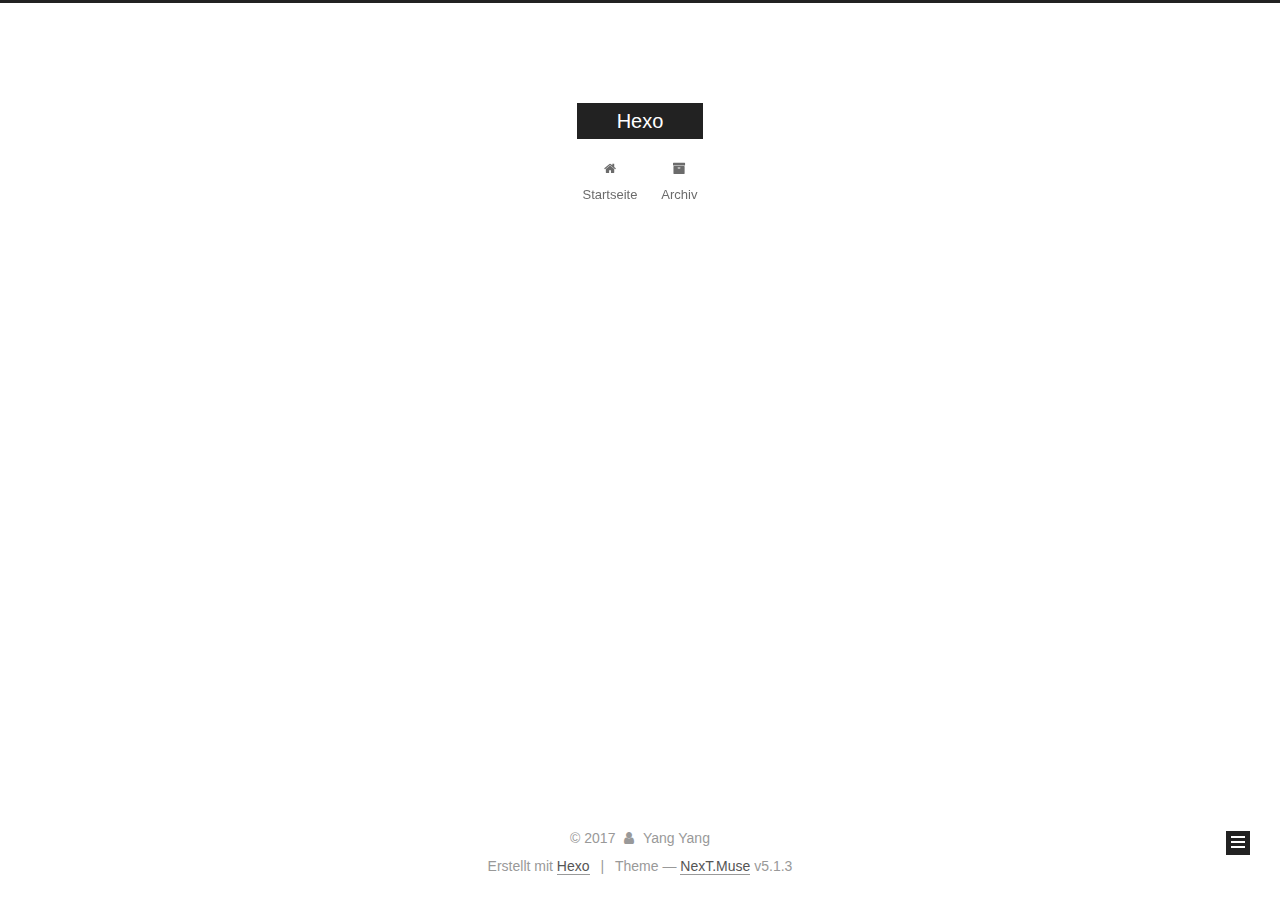
==== commit f485dfcc: "Site updated: 2017-12-21 22:19:13" ====
--- a/archives/index.html
+++ b/archives/index.html
@@ -5,7 +5,7 @@
   
 
 
-<html class="theme-next gemini use-motion" lang="zh-CN">
+<html class="theme-next muse use-motion" lang="zh-CN">
 <head>
   <meta charset="UTF-8"/>
 <meta http-equiv="X-UA-Compatible" content="IE=edge" />
@@ -93,7 +93,7 @@
   var NexT = window.NexT || {};
   var CONFIG = {
     root: '/',
-    scheme: 'Gemini',
+    scheme: 'Muse',
     version: '5.1.3',
     sidebar: {"position":"left","display":"post","offset":12,"b2t":false,"scrollpercent":false,"onmobile":false},
     fancybox: true,
@@ -386,7 +386,7 @@
 
 
 
-  <div class="theme-info">Theme &mdash; <a class="theme-link" target="_blank" href="https://github.com/iissnan/hexo-theme-next">NexT.Gemini</a> v5.1.3</div>
+  <div class="theme-info">Theme &mdash; <a class="theme-link" target="_blank" href="https://github.com/iissnan/hexo-theme-next">NexT.Muse</a> v5.1.3</div>
 
 
 
@@ -486,13 +486,6 @@
   
   
 
-
-  <script type="text/javascript" src="/js/src/affix.js?v=5.1.3"></script>
-
-  <script type="text/javascript" src="/js/src/schemes/pisces.js?v=5.1.3"></script>
-
-
-
   
 
   
--- a/css/main.css
+++ b/css/main.css
@@ -189,7 +189,7 @@
   font-size: 14px;
   line-height: 2;
   color: #555;
-  background: #eee;
+  background: #fff;
 }
 @media (max-width: 767px) {
   body {
@@ -445,7 +445,7 @@
 .header-inner {
   margin: 0 auto;
   padding: 100px 0 70px;
-  width: calc(100% - 252px);
+  width: 700px;
 }
 @media (min-width: 1600px) {
   .container .header-inner {
@@ -457,7 +457,7 @@
 }
 .main-inner {
   margin: 0 auto;
-  width: calc(100% - 252px);
+  width: 700px;
 }
 @media (min-width: 1600px) {
   .container .main-inner {
@@ -474,7 +474,7 @@
 .footer-inner {
   box-sizing: border-box;
   margin: 20px auto;
-  width: calc(100% - 252px);
+  width: 700px;
 }
 @media (min-width: 1600px) {
   .container .footer-inner {
@@ -653,8 +653,8 @@
 @media (min-width: 992px) {
   .full-image.full-image.full-image {
     max-width: none;
-    width: 118%;
-    margin: 0 -9%;
+    width: 110%;
+    margin: 25px -5%;
   }
 }
 .blockquote-center,
@@ -940,11 +940,11 @@
   display: inline-block;
   padding: 0 20px;
   font-size: 14px;
-  color: #555;
-  background: #fff;
-  border: 2px solid #555;
+  color: #fff;
+  background: #222;
+  border: 2px solid #222;
   text-decoration: none;
-  border-radius: 2px;
+  border-radius: 0;
   transition-property: background-color;
   transition-duration: 0.2s;
   transition-timing-function: ease-in-out;
@@ -953,8 +953,8 @@
 }
 .btn:hover {
   border-color: #222;
-  color: #fff;
-  background: #222;
+  color: #222;
+  background: #fff;
 }
 .btn +.btn {
   margin: 0 0 8px 8px;
@@ -1066,7 +1066,7 @@
   width: 24px;
   background: #222;
   font-size: 12px;
-  opacity: 0.6;
+  opacity: 1;
   color: #fff;
   cursor: pointer;
   text-align: center;
@@ -1087,7 +1087,7 @@
   }
 }
 .back-to-top.back-to-top-on {
-  bottom: 30px;
+  bottom: 19px;
 }
 .header {
   background: transparent;
@@ -1136,7 +1136,7 @@
 .site-subtitle {
   margin-top: 10px;
   font-size: 13px;
-  color: #ddd;
+  color: #999;
 }
 .use-motion .brand {
   opacity: 0;
@@ -1209,8 +1209,7 @@
   transition-timing-function: ease-in-out;
   transition-delay: 0s;
 }
-.menu .menu-item a:hover,
-.menu-item-active a {
+.menu .menu-item a:hover {
   border-bottom-color: #222;
 }
 .menu .menu-item .fa {
@@ -1739,20 +1738,20 @@
   display: block;
   margin: 0 auto;
   padding: 2px;
-  max-width: 120px;
+  max-width: 96px;
   height: auto;
-  border: 1px solid #eee;
+  border: 2px solid #333;
 }
 .site-author-name {
-  margin: 0;
+  margin: 5px 0 0;
   text-align: center;
-  color: #222;
-  font-weight: 600;
+  color: #f5f5f5;
+  font-weight: normal;
 }
 .site-description {
-  margin-top: 0;
+  margin-top: 5px;
   text-align: center;
-  font-size: 13px;
+  font-size: 14px;
   color: #999;
 }
 .site-state {
@@ -1764,7 +1763,7 @@
 .site-state-item {
   display: inline-block;
   padding: 0 15px;
-  border-left: 1px solid #eee;
+  border-left: 1px solid #333;
 }
 .site-state-item:first-child {
   border-left: none;
@@ -1777,11 +1776,11 @@
   text-align: center;
   color: inherit;
   font-weight: 600;
-  font-size: 16px;
+  font-size: 18px;
 }
 .site-state-item-name {
   font-size: 13px;
-  color: #999;
+  color: inherit;
 }
 .feed-link {
   margin-top: 20px;
@@ -1823,7 +1822,7 @@
   width: 4px;
   height: 4px;
   border-radius: 50%;
-  background: #40ffa2;
+  background: #ac5bff;
 }
 .links-of-blogroll {
   font-size: 13px;
@@ -1861,7 +1860,7 @@
   color: #555;
 }
 .sidebar-nav li:hover {
-  color: #fc6423;
+  color: #f5f5f5;
 }
 .page-post-detail .sidebar-nav-toc {
   padding: 0 5px;
@@ -1870,11 +1869,11 @@
   margin-left: 10px;
 }
 .sidebar-nav .sidebar-nav-active {
-  color: #fc6423;
-  border-bottom-color: #fc6423;
+  color: #87daff;
+  border-bottom-color: #87daff;
 }
 .sidebar-nav .sidebar-nav-active:hover {
-  color: #fc6423;
+  color: #87daff;
 }
 .sidebar-panel {
   display: none;
@@ -1907,12 +1906,12 @@
   transition-timing-function: ease-in-out;
   transition-delay: 0s;
   transition-property: all;
-  color: #666;
+  color: #999;
+  border-bottom-color: #555;
+}
+.post-toc ol a:hover {
+  color: #ccc;
   border-bottom-color: #ccc;
-}
-.post-toc ol a:hover {
-  color: #000;
-  border-bottom-color: #000;
 }
 .post-toc .nav-item {
   overflow: hidden;
@@ -1933,14 +1932,14 @@
   display: block;
 }
 .post-toc .nav .active > a {
-  color: #fc6423;
-  border-bottom-color: #fc6423;
+  color: #87daff;
+  border-bottom-color: #87daff;
 }
 .post-toc .nav .active-current > a {
-  color: #fc6423;
+  color: #87daff;
 }
 .post-toc .nav .active-current > a:hover {
-  color: #fc6423;
+  color: #87daff;
 }
 .footer {
   font-size: 14px;
@@ -2580,544 +2579,83 @@
   }
 }
 .page-post-detail .sidebar-toggle-line {
-  background: #fc6423;
+  background: #87daff;
 }
 .page-post-detail .comments {
   overflow: hidden;
 }
-.header {
-  position: relative;
-  margin: 0 auto;
-  width: 75%;
-}
-@media (min-width: 768px) and (max-width: 991px) {
-  .header {
-    width: auto;
-  }
-}
-@media (max-width: 767px) {
-  .header {
-    width: auto;
-  }
-}
-.header-inner {
-  position: absolute;
-  top: 0;
-  overflow: hidden;
-  padding: 0;
-  width: 240px;
-  background: #fff;
-  box-shadow: 0 2px 2px 0 rgba(0,0,0,0.12), 0 3px 1px -2px rgba(0,0,0,0.06), 0 1px 5px 0 rgba(0,0,0,0.12);
-  border-radius: initial;
-}
-@media (min-width: 1600px) {
-  .container .header-inner {
-    width: 240px;
-  }
-}
-@media (min-width: 768px) and (max-width: 991px) {
-  .header-inner {
-    position: relative;
-    width: auto;
-    border-radius: initial;
-  }
-}
-@media (max-width: 767px) {
-  .header-inner {
-    position: relative;
-    width: auto;
-    border-radius: initial;
-  }
-}
-.main:before,
-.main:after {
-  content: " ";
-  display: table;
-}
-.main:after {
-  clear: both;
-}
-@media (min-width: 768px) and (max-width: 991px) {
-  .main {
-    padding-bottom: 100px;
-  }
-}
-@media (max-width: 767px) {
-  .main {
-    padding-bottom: 100px;
-  }
-}
-.container .main-inner {
-  width: 75%;
-}
-@media (min-width: 768px) and (max-width: 991px) {
-  .container .main-inner {
-    width: auto;
-  }
-}
-@media (max-width: 767px) {
-  .container .main-inner {
-    width: auto;
-  }
-}
-.content-wrap {
-  float: right;
-  box-sizing: border-box;
-  padding: 40px;
-  width: calc(100% - 252px);
-  background: #fff;
-  min-height: 700px;
-  box-shadow: 0 2px 2px 0 rgba(0,0,0,0.12), 0 3px 1px -2px rgba(0,0,0,0.06), 0 1px 5px 0 rgba(0,0,0,0.12);
-  border-radius: initial;
-}
-@media (min-width: 768px) and (max-width: 991px) {
-  .content-wrap {
-    width: 100%;
-    padding: 20px;
-    border-radius: initial;
-  }
-}
-@media (max-width: 767px) {
-  .content-wrap {
-    width: 100%;
-    padding: 20px;
-    min-height: auto;
-    border-radius: initial;
-  }
-}
-.sidebar {
-  position: static;
-  float: left;
-  margin-top: 300px;
-  width: 240px;
-  background: #eee;
-  box-shadow: none;
-}
-@media (min-width: 768px) and (max-width: 991px) {
-  .sidebar {
-    display: none;
-  }
-}
-@media (max-width: 767px) {
-  .sidebar {
-    display: none;
-  }
-}
-.sidebar-toggle {
-  display: none;
-}
-.footer-inner {
-  width: 75%;
-  padding-left: 260px;
-}
-@media (min-width: 768px) and (max-width: 991px) {
+@media (max-width: 767px) {
+  .header-inner,
+  .container .main-inner,
   .footer-inner {
     width: auto;
-    padding-left: 0 !important;
-    padding-right: 0 !important;
-  }
-}
-@media (max-width: 767px) {
-  .footer-inner {
-    width: auto;
-    padding-left: 0 !important;
-    padding-right: 0 !important;
-  }
-}
-.sidebar-position-right .header-inner {
-  right: 0;
-}
-.sidebar-position-right .content-wrap {
-  float: left;
-}
-.sidebar-position-right .sidebar {
-  float: right;
-}
-.sidebar-position-right .footer-inner {
-  padding-left: 0;
-  padding-right: 260px;
-}
-.site-brand-wrapper {
-  position: relative;
-}
-.site-meta {
-  padding: 20px 0;
-  color: #fff;
-  background: #222;
-}
-@media (min-width: 768px) and (max-width: 991px) {
-  .site-meta {
-    box-shadow: 0 0 16px rgba(0,0,0,0.5);
-  }
-}
-@media (max-width: 767px) {
-  .site-meta {
-    box-shadow: 0 0 16px rgba(0,0,0,0.5);
-  }
-}
-.brand {
-  padding: 0;
+  }
+}
+embed {
+  display: block;
+  margin: 0px auto 25px auto;
+}
+.custom-logo .site-meta-headline {
+  text-align: center;
+}
+.custom-logo .brand {
   background: none;
 }
-.brand:hover {
-  color: #fff;
-}
-.site-subtitle {
-  margin: 10px 10px 0;
-  font-weight: initial;
+.custom-logo .site-title {
+  margin: 10px auto 0;
+  font-size: 24px;
+  color: #222;
+}
+.custom-logo .site-title a {
+  border: none;
+}
+.custom-logo-image {
+  margin: 0 auto;
+  padding: 5px;
+  max-width: 150px;
+  background: #fff;
+}
+@media (max-width: 767px) {
+  .site-nav {
+    position: absolute;
+    left: 0;
+    top: 52px;
+    margin: 0;
+    width: 100%;
+    padding: 0;
+    background: #fff;
+    border-bottom: 1px solid #ddd;
+    z-index: 1050;
+  }
+}
+@media (max-width: 767px) {
+  .menu {
+    text-align: left;
+  }
+}
+@media (max-width: 767px) {
+  .menu .menu-item {
+    display: block;
+    margin: 0 10px;
+    vertical-align: top;
+  }
+}
+@media (max-width: 767px) {
+  .menu .menu-item br {
+    display: none;
+  }
+}
+@media (max-width: 767px) {
+  .menu .menu-item a {
+    padding: 5px 10px;
+  }
+}
+.menu .menu-item .fa {
+  margin-right: 0;
 }
 .site-search form {
   display: none;
 }
-.site-nav {
-  border-top: none;
-}
-@media (min-width: 768px) and (max-width: 991px) {
-  .site-nav {
-    display: none !important;
-  }
-}
-@media (min-width: 768px) and (max-width: 991px) {
-  .site-nav-on {
-    display: block !important;
-  }
-}
-.menu .menu-item {
-  display: block;
-  margin: 0;
-}
-.menu .menu-item a {
-  position: relative;
-  box-sizing: border-box;
-  padding: 5px 20px;
-  text-align: left;
-  line-height: inherit;
-  transition-property: background-color;
-  transition-duration: 0.2s;
-  transition-timing-function: ease-in-out;
-  transition-delay: 0s;
-}
-.menu .menu-item a:hover,
-.menu-item-active a {
-  background: #f9f9f9;
-  border-bottom-color: #fff;
-}
-.menu .menu-item br {
-  display: none;
-}
-.menu-item-active a:after {
-  content: " ";
-  position: absolute;
-  top: 50%;
-  margin-top: -3px;
-  right: 15px;
-  width: 6px;
-  height: 6px;
-  border-radius: 50%;
-  background-color: #bbb;
-}
-.btn-bar {
-  background-color: #fff;
-}
-.site-nav-toggle {
-  left: 20px;
-  top: 50%;
-  -webkit-transform: translateY(-50%);
-  -webkit-transform: translateY(-50%);
-  -moz-transform: translateY(-50%);
-  -ms-transform: translateY(-50%);
-  -o-transform: translateY(-50%);
-  transform: translateY(-50%);
-}
-@media (min-width: 768px) and (max-width: 991px) {
-  .site-nav-toggle {
-    display: block;
-  }
-}
-.use-motion .sidebar .motion-element {
-  opacity: 1;
-}
-.sidebar {
-  margin-left: -100%;
-  right: auto;
-  bottom: auto;
-  -webkit-transform: none;
-}
-.sidebar-inner {
-  box-sizing: border-box;
-  width: 240px;
-  color: #555;
-  background: #fff;
-  box-shadow: 0 2px 2px 0 rgba(0,0,0,0.12), 0 3px 1px -2px rgba(0,0,0,0.06), 0 1px 5px 0 rgba(0,0,0,0.12), 0 -1px 0.5px 0 rgba(0,0,0,0.09);
-  border-radius: initial;
-  opacity: 0;
-}
-.sidebar-inner.affix {
-  position: fixed;
-  top: 12px;
-}
-.sidebar-inner.affix-bottom {
-  position: absolute;
-}
-.site-overview {
-  margin: 0 2px;
-  text-align: left;
-}
-.site-author:before,
-.site-author:after {
-  content: " ";
-  display: table;
-}
-.site-author:after {
-  clear: both;
-}
-.sidebar a {
-  color: #555;
-}
-.sidebar a:hover {
-  color: #222;
-}
-.site-state-item {
-  padding: 0 10px;
-}
-.links-of-author-item a:before {
-  display: none;
-}
-.links-of-author-item a {
-  border-bottom: none;
-  text-decoration: underline;
-}
-.feed-link {
-  border-top: 1px dotted #ccc;
-  border-bottom: 1px dotted #ccc;
-  text-align: center;
-}
-.feed-link a {
-  display: block;
-  color: #fc6423;
-  border: none;
-}
-.feed-link a:hover {
-  background: none;
-  color: #e34603;
-}
-.feed-link a:hover i {
-  color: #e34603;
-}
-.links-of-author {
-  display: flex;
-  flex-wrap: wrap;
-  justify-content: center;
-}
-.links-of-author-item {
-  margin: 5px 0 0;
-  width: 50%;
-}
-.links-of-author-item a {
-  max-width: 216px;
-  box-sizing: border-box;
-  display: inline-block;
-  margin-right: 0;
-  margin-bottom: 0;
-  padding: 0 5px;
-  overflow: hidden;
-  white-space: nowrap;
-  text-overflow: ellipsis;
-}
-.links-of-author-item a {
-  display: block;
-  text-decoration: none;
-}
-.links-of-author-item a:hover {
-  border-radius: 4px;
-  background: #eee;
-}
-.links-of-author-item .fa {
-  margin-right: 2px;
-  font-size: 16px;
-}
-.links-of-author-item .fa-globe {
-  font-size: 15px;
-}
-.links-of-blogroll {
-  text-align: center;
-  margin-top: 20px;
-  padding: 3px 0 0;
-  border-top: 1px dotted #ccc;
-}
-.links-of-blogroll-title {
-  margin-top: 0;
-}
-.links-of-blogroll-item {
-  padding: 0;
-}
-.links-of-blogroll-inline:before,
-.links-of-blogroll-inline:after {
-  content: " ";
-  display: table;
-}
-.links-of-blogroll-inline:after {
-  clear: both;
-}
 .links-of-blogroll-inline .links-of-blogroll-item {
-  margin: 5px 0 0;
-  width: 50%;
-  display: inline-block;
-  width: unset;
-}
-.links-of-blogroll-inline .links-of-blogroll-item a {
-  max-width: 216px;
-  box-sizing: border-box;
-  display: inline-block;
-  margin-right: 0;
-  margin-bottom: 0;
-  padding: 0 5px;
-  overflow: hidden;
-  white-space: nowrap;
-  text-overflow: ellipsis;
-}
-.content-wrap {
-  padding: initial;
-  background: initial;
-  box-shadow: initial;
-  border-radius: initial;
-}
-.post-block {
-  padding: 40px;
-  background: #fff;
-  box-shadow: 0 2px 2px 0 rgba(0,0,0,0.12), 0 3px 1px -2px rgba(0,0,0,0.06), 0 1px 5px 0 rgba(0,0,0,0.12);
-  border-radius: initial;
-}
-#posts > article + article .post-block {
-  margin-top: 12px;
-  box-shadow: 0 2px 2px 0 rgba(0,0,0,0.12), 0 3px 1px -2px rgba(0,0,0,0.06), 0 1px 5px 0 rgba(0,0,0,0.12), 0 -1px 0.5px 0 rgba(0,0,0,0.09);
-  border-radius: initial;
-}
-.comments {
-  padding: 40px;
-  margin: initial;
-  margin-top: 12px;
-  background: #fff;
-  box-shadow: 0 2px 2px 0 rgba(0,0,0,0.12), 0 3px 1px -2px rgba(0,0,0,0.06), 0 1px 5px 0 rgba(0,0,0,0.12), 0 -1px 0.5px 0 rgba(0,0,0,0.09);
-  border-radius: initial;
-}
-.posts-expand {
-  padding-top: initial;
-}
-.post-nav-divider {
-  width: 4%;
-}
-.post-nav-item {
-  width: 48%;
-}
-.post-eof,
-.post-spread {
-  display: none !important;
-}
-.pagination {
-  margin: 12px 0 0;
-  border-top: initial;
-  background: #fff;
-  box-shadow: 0 2px 2px 0 rgba(0,0,0,0.12), 0 3px 1px -2px rgba(0,0,0,0.06), 0 1px 5px 0 rgba(0,0,0,0.12), 0 -1px 0.5px 0 rgba(0,0,0,0.09);
-  border-radius: initial;
-  padding: 10px 0 10px;
-}
-.pagination .prev,
-.pagination .next,
-.pagination .page-number {
-  margin-bottom: initial;
-  top: initial;
-}
-.main {
-  padding-bottom: initial;
-}
-.footer {
-  bottom: auto;
-}
-.post-header h1,
-.post-header h2 {
-  margin: initial;
-}
-.posts-expand .post-title-link {
-  line-height: inherit;
-}
-.posts-expand .post-title {
-  font-size: 1.7em;
-}
-.post-body h1 {
-  font-size: 1.6em;
-  border-bottom: 1px solid #eee;
-}
-.post-body h2 {
-  font-size: 1.45em;
-  border-bottom: 1px solid #eee;
-}
-.post-body h3 {
-  font-size: 1.3em;
-  border-bottom: 1px dotted #eee;
-}
-.post-body h4 {
-  font-size: 1.2em;
-}
-.post-body h5 {
-  font-size: 1.07em;
-}
-.post-body h6 {
-  font-size: 1.03em;
-}
-@media (min-width: 768px) and (max-width: 991px) {
-  .content-wrap {
-    padding: 10px;
-  }
-  .posts-expand {
-    margin: initial;
-  }
-  .posts-expand .post-button {
-    margin-top: 20px;
-  }
-  .post-block {
-    padding: 20px;
-    box-shadow: 0 2px 2px 0 rgba(0,0,0,0.12), 0 3px 1px -2px rgba(0,0,0,0.06), 0 1px 5px 0 rgba(0,0,0,0.12), 0 -1px 0.5px 0 rgba(0,0,0,0.09);
-    border-radius: initial;
-  }
-  #posts > article + article .post-block {
-    margin-top: 10px;
-  }
-  .comments {
-    margin-top: 10px;
-    padding: 10px 20px;
-  }
-  .pagination {
-    margin: 10px 0 0;
-  }
-}
-@media (max-width: 767px) {
-  .content-wrap {
-    padding: 8px;
-  }
-  .posts-expand {
-    margin: initial;
-  }
-  .posts-expand .post-button {
-    margin-top: 12px;
-  }
-  .posts-expand img {
-    padding: initial !important;
-  }
-  .post-block {
-    padding: 12px;
-    min-height: auto;
-    box-shadow: 0 2px 2px 0 rgba(0,0,0,0.12), 0 3px 1px -2px rgba(0,0,0,0.06), 0 1px 5px 0 rgba(0,0,0,0.12), 0 -1px 0.5px 0 rgba(0,0,0,0.09);
-    border-radius: initial;
-  }
-  #posts > article + article .post-block {
-    margin-top: 8px;
-  }
-  .comments {
-    margin-top: 8px;
-    padding: 0 12px;
-  }
-  .pagination {
-    margin: 8px 0 0;
-  }
-}
+  display: inline-block;
+}
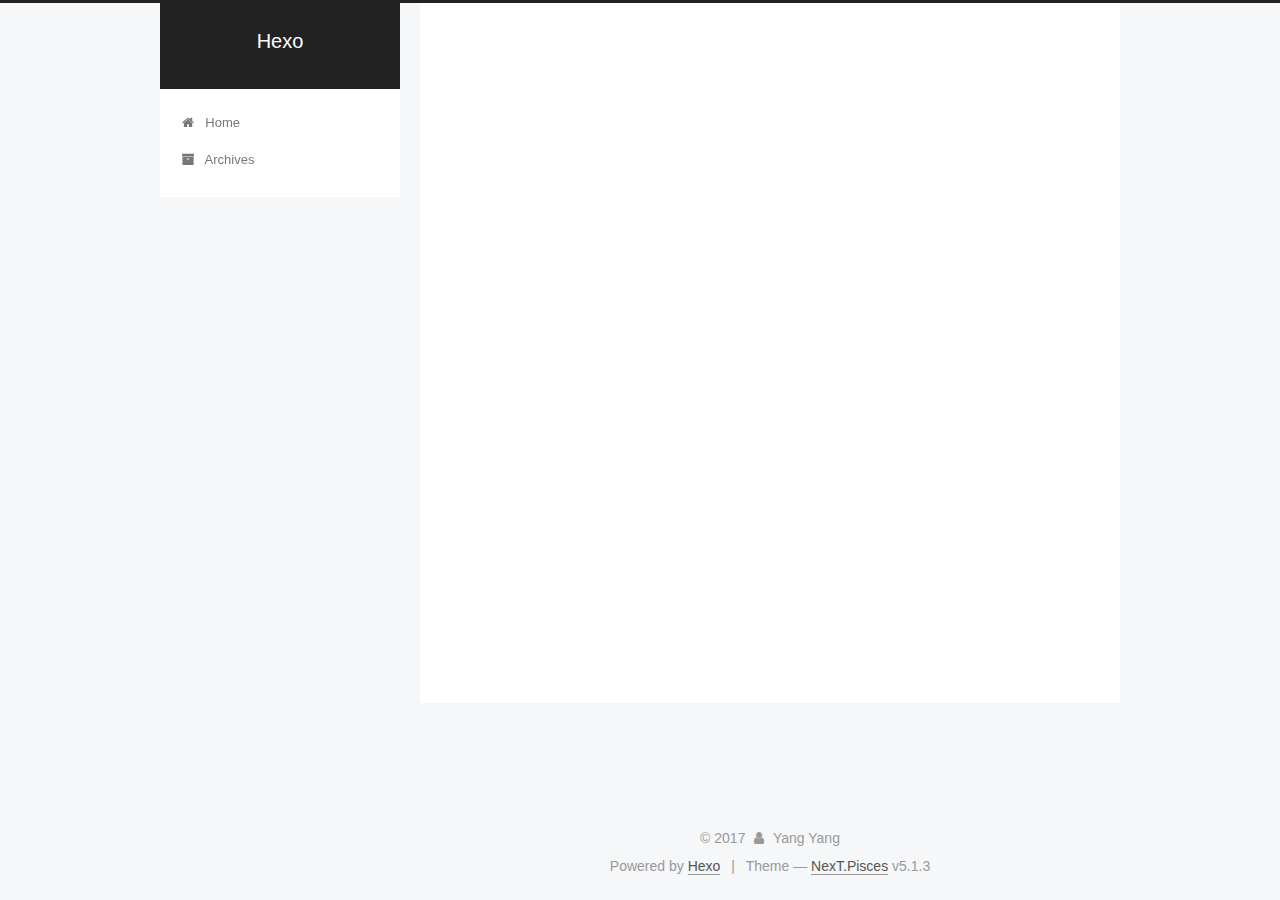
==== commit fe9ed65d: "Site updated: 2017-12-21 22:21:16" ====
--- a/archives/index.html
+++ b/archives/index.html
@@ -5,7 +5,7 @@
   
 
 
-<html class="theme-next muse use-motion" lang="zh-CN">
+<html class="theme-next pisces use-motion" lang="zh-CN">
 <head>
   <meta charset="UTF-8"/>
 <meta http-equiv="X-UA-Compatible" content="IE=edge" />
@@ -93,7 +93,7 @@
   var NexT = window.NexT || {};
   var CONFIG = {
     root: '/',
-    scheme: 'Muse',
+    scheme: 'Pisces',
     version: '5.1.3',
     sidebar: {"position":"left","display":"post","offset":12,"b2t":false,"scrollpercent":false,"onmobile":false},
     fancybox: true,
@@ -121,7 +121,7 @@
 
 
 
-  <title>Archiv | Hexo</title>
+  <title>Archive | Hexo</title>
   
 
 
@@ -181,7 +181,7 @@
             
               <i class="menu-item-icon fa fa-fw fa-home"></i> <br />
             
-            Startseite
+            Home
           </a>
         </li>
       
@@ -191,7 +191,7 @@
             
               <i class="menu-item-icon fa fa-fw fa-archive"></i> <br />
             
-            Archiv
+            Archives
           </a>
         </li>
       
@@ -227,7 +227,7 @@
         
           
         
-        Öhm..! Ein Artikel. Bleib dran.
+        Um..! 1 post. Keep on posting.
       </span>
 
       
@@ -326,7 +326,7 @@
                 <a href="/archives/">
               
                   <span class="site-state-item-count">1</span>
-                  <span class="site-state-item-name">Artikel</span>
+                  <span class="site-state-item-name">posts</span>
                 </a>
               </div>
             
@@ -378,7 +378,7 @@
 </div>
 
 
-  <div class="powered-by">Erstellt mit  <a class="theme-link" target="_blank" href="https://hexo.io">Hexo</a></div>
+  <div class="powered-by">Powered by <a class="theme-link" target="_blank" href="https://hexo.io">Hexo</a></div>
 
 
 
@@ -386,7 +386,7 @@
 
 
 
-  <div class="theme-info">Theme &mdash; <a class="theme-link" target="_blank" href="https://github.com/iissnan/hexo-theme-next">NexT.Muse</a> v5.1.3</div>
+  <div class="theme-info">Theme &mdash; <a class="theme-link" target="_blank" href="https://github.com/iissnan/hexo-theme-next">NexT.Pisces</a> v5.1.3</div>
 
 
 
@@ -486,6 +486,13 @@
   
   
 
+
+  <script type="text/javascript" src="/js/src/affix.js?v=5.1.3"></script>
+
+  <script type="text/javascript" src="/js/src/schemes/pisces.js?v=5.1.3"></script>
+
+
+
   
 
   
--- a/css/main.css
+++ b/css/main.css
@@ -189,7 +189,7 @@
   font-size: 14px;
   line-height: 2;
   color: #555;
-  background: #fff;
+  background: #f5f7f9;
 }
 @media (max-width: 767px) {
   body {
@@ -653,8 +653,8 @@
 @media (min-width: 992px) {
   .full-image.full-image.full-image {
     max-width: none;
-    width: 110%;
-    margin: 25px -5%;
+    width: 118%;
+    margin: 0 -9%;
   }
 }
 .blockquote-center,
@@ -940,11 +940,11 @@
   display: inline-block;
   padding: 0 20px;
   font-size: 14px;
-  color: #fff;
-  background: #222;
-  border: 2px solid #222;
+  color: #555;
+  background: #fff;
+  border: 2px solid #555;
   text-decoration: none;
-  border-radius: 0;
+  border-radius: 2px;
   transition-property: background-color;
   transition-duration: 0.2s;
   transition-timing-function: ease-in-out;
@@ -953,8 +953,8 @@
 }
 .btn:hover {
   border-color: #222;
-  color: #222;
-  background: #fff;
+  color: #fff;
+  background: #222;
 }
 .btn +.btn {
   margin: 0 0 8px 8px;
@@ -1066,7 +1066,7 @@
   width: 24px;
   background: #222;
   font-size: 12px;
-  opacity: 1;
+  opacity: 0.6;
   color: #fff;
   cursor: pointer;
   text-align: center;
@@ -1087,7 +1087,7 @@
   }
 }
 .back-to-top.back-to-top-on {
-  bottom: 19px;
+  bottom: 30px;
 }
 .header {
   background: transparent;
@@ -1136,7 +1136,7 @@
 .site-subtitle {
   margin-top: 10px;
   font-size: 13px;
-  color: #999;
+  color: #ddd;
 }
 .use-motion .brand {
   opacity: 0;
@@ -1209,7 +1209,8 @@
   transition-timing-function: ease-in-out;
   transition-delay: 0s;
 }
-.menu .menu-item a:hover {
+.menu .menu-item a:hover,
+.menu-item-active a {
   border-bottom-color: #222;
 }
 .menu .menu-item .fa {
@@ -1738,20 +1739,20 @@
   display: block;
   margin: 0 auto;
   padding: 2px;
-  max-width: 96px;
+  max-width: 120px;
   height: auto;
-  border: 2px solid #333;
+  border: 1px solid #eee;
 }
 .site-author-name {
-  margin: 5px 0 0;
+  margin: 0;
   text-align: center;
-  color: #f5f5f5;
-  font-weight: normal;
+  color: #222;
+  font-weight: 600;
 }
 .site-description {
-  margin-top: 5px;
+  margin-top: 0;
   text-align: center;
-  font-size: 14px;
+  font-size: 13px;
   color: #999;
 }
 .site-state {
@@ -1763,7 +1764,7 @@
 .site-state-item {
   display: inline-block;
   padding: 0 15px;
-  border-left: 1px solid #333;
+  border-left: 1px solid #eee;
 }
 .site-state-item:first-child {
   border-left: none;
@@ -1776,11 +1777,11 @@
   text-align: center;
   color: inherit;
   font-weight: 600;
-  font-size: 18px;
+  font-size: 16px;
 }
 .site-state-item-name {
   font-size: 13px;
-  color: inherit;
+  color: #999;
 }
 .feed-link {
   margin-top: 20px;
@@ -1822,7 +1823,7 @@
   width: 4px;
   height: 4px;
   border-radius: 50%;
-  background: #ac5bff;
+  background: #ff6e69;
 }
 .links-of-blogroll {
   font-size: 13px;
@@ -1860,7 +1861,7 @@
   color: #555;
 }
 .sidebar-nav li:hover {
-  color: #f5f5f5;
+  color: #fc6423;
 }
 .page-post-detail .sidebar-nav-toc {
   padding: 0 5px;
@@ -1869,11 +1870,11 @@
   margin-left: 10px;
 }
 .sidebar-nav .sidebar-nav-active {
-  color: #87daff;
-  border-bottom-color: #87daff;
+  color: #fc6423;
+  border-bottom-color: #fc6423;
 }
 .sidebar-nav .sidebar-nav-active:hover {
-  color: #87daff;
+  color: #fc6423;
 }
 .sidebar-panel {
   display: none;
@@ -1906,12 +1907,12 @@
   transition-timing-function: ease-in-out;
   transition-delay: 0s;
   transition-property: all;
-  color: #999;
-  border-bottom-color: #555;
+  color: #666;
+  border-bottom-color: #ccc;
 }
 .post-toc ol a:hover {
-  color: #ccc;
-  border-bottom-color: #ccc;
+  color: #000;
+  border-bottom-color: #000;
 }
 .post-toc .nav-item {
   overflow: hidden;
@@ -1932,14 +1933,14 @@
   display: block;
 }
 .post-toc .nav .active > a {
-  color: #87daff;
-  border-bottom-color: #87daff;
+  color: #fc6423;
+  border-bottom-color: #fc6423;
 }
 .post-toc .nav .active-current > a {
-  color: #87daff;
+  color: #fc6423;
 }
 .post-toc .nav .active-current > a:hover {
-  color: #87daff;
+  color: #fc6423;
 }
 .footer {
   font-size: 14px;
@@ -2344,6 +2345,16 @@
   transform: translate(-50%, -50%);
   color: #ccc;
 }
+@media (min-width: 768px) and (max-width: 991px) {
+  .busuanzi-count {
+    width: auto;
+  }
+}
+@media (max-width: 767px) {
+  .busuanzi-count {
+    width: auto;
+  }
+}
 .site-uv,
 .site-pv,
 .page-pv {
@@ -2579,83 +2590,404 @@
   }
 }
 .page-post-detail .sidebar-toggle-line {
-  background: #87daff;
+  background: #fc6423;
 }
 .page-post-detail .comments {
   overflow: hidden;
 }
-@media (max-width: 767px) {
-  .header-inner,
-  .container .main-inner,
+.header {
+  position: relative;
+  margin: 0 auto;
+  width: 960px;
+}
+@media (min-width: 768px) and (max-width: 991px) {
+  .header {
+    width: auto;
+  }
+}
+@media (max-width: 767px) {
+  .header {
+    width: auto;
+  }
+}
+.header-inner {
+  position: absolute;
+  top: 0;
+  overflow: hidden;
+  padding: 0;
+  width: 240px;
+  background: #fff;
+  box-shadow: initial;
+  border-radius: initial;
+}
+@media (min-width: 1600px) {
+  .container .header-inner {
+    width: 240px;
+  }
+}
+@media (min-width: 768px) and (max-width: 991px) {
+  .header-inner {
+    position: relative;
+    width: auto;
+    border-radius: initial;
+  }
+}
+@media (max-width: 767px) {
+  .header-inner {
+    position: relative;
+    width: auto;
+    border-radius: initial;
+  }
+}
+.main:before,
+.main:after {
+  content: " ";
+  display: table;
+}
+.main:after {
+  clear: both;
+}
+@media (min-width: 768px) and (max-width: 991px) {
+  .main {
+    padding-bottom: 100px;
+  }
+}
+@media (max-width: 767px) {
+  .main {
+    padding-bottom: 100px;
+  }
+}
+.container .main-inner {
+  width: 960px;
+}
+@media (min-width: 768px) and (max-width: 991px) {
+  .container .main-inner {
+    width: auto;
+  }
+}
+@media (max-width: 767px) {
+  .container .main-inner {
+    width: auto;
+  }
+}
+.content-wrap {
+  float: right;
+  box-sizing: border-box;
+  padding: 40px;
+  width: 700px;
+  background: #fff;
+  min-height: 700px;
+  box-shadow: initial;
+  border-radius: initial;
+}
+@media (min-width: 768px) and (max-width: 991px) {
+  .content-wrap {
+    width: 100%;
+    padding: 20px;
+    border-radius: initial;
+  }
+}
+@media (max-width: 767px) {
+  .content-wrap {
+    width: 100%;
+    padding: 20px;
+    min-height: auto;
+    border-radius: initial;
+  }
+}
+.sidebar {
+  position: static;
+  float: left;
+  margin-top: 300px;
+  width: 240px;
+  background: #f5f7f9;
+  box-shadow: none;
+}
+@media (min-width: 768px) and (max-width: 991px) {
+  .sidebar {
+    display: none;
+  }
+}
+@media (max-width: 767px) {
+  .sidebar {
+    display: none;
+  }
+}
+.sidebar-toggle {
+  display: none;
+}
+.footer-inner {
+  width: 960px;
+  padding-left: 260px;
+}
+@media (min-width: 768px) and (max-width: 991px) {
   .footer-inner {
     width: auto;
-  }
-}
-embed {
-  display: block;
-  margin: 0px auto 25px auto;
-}
-.custom-logo .site-meta-headline {
-  text-align: center;
-}
-.custom-logo .brand {
+    padding-left: 0 !important;
+    padding-right: 0 !important;
+  }
+}
+@media (max-width: 767px) {
+  .footer-inner {
+    width: auto;
+    padding-left: 0 !important;
+    padding-right: 0 !important;
+  }
+}
+.sidebar-position-right .header-inner {
+  right: 0;
+}
+.sidebar-position-right .content-wrap {
+  float: left;
+}
+.sidebar-position-right .sidebar {
+  float: right;
+}
+.sidebar-position-right .footer-inner {
+  padding-left: 0;
+  padding-right: 260px;
+}
+.site-brand-wrapper {
+  position: relative;
+}
+.site-meta {
+  padding: 20px 0;
+  color: #fff;
+  background: #222;
+}
+@media (min-width: 768px) and (max-width: 991px) {
+  .site-meta {
+    box-shadow: 0 0 16px rgba(0,0,0,0.5);
+  }
+}
+@media (max-width: 767px) {
+  .site-meta {
+    box-shadow: 0 0 16px rgba(0,0,0,0.5);
+  }
+}
+.brand {
+  padding: 0;
   background: none;
 }
-.custom-logo .site-title {
-  margin: 10px auto 0;
-  font-size: 24px;
-  color: #222;
-}
-.custom-logo .site-title a {
-  border: none;
-}
-.custom-logo-image {
-  margin: 0 auto;
-  padding: 5px;
-  max-width: 150px;
-  background: #fff;
-}
-@media (max-width: 767px) {
-  .site-nav {
-    position: absolute;
-    left: 0;
-    top: 52px;
-    margin: 0;
-    width: 100%;
-    padding: 0;
-    background: #fff;
-    border-bottom: 1px solid #ddd;
-    z-index: 1050;
-  }
-}
-@media (max-width: 767px) {
-  .menu {
-    text-align: left;
-  }
-}
-@media (max-width: 767px) {
-  .menu .menu-item {
-    display: block;
-    margin: 0 10px;
-    vertical-align: top;
-  }
-}
-@media (max-width: 767px) {
-  .menu .menu-item br {
-    display: none;
-  }
-}
-@media (max-width: 767px) {
-  .menu .menu-item a {
-    padding: 5px 10px;
-  }
-}
-.menu .menu-item .fa {
-  margin-right: 0;
+.brand:hover {
+  color: #fff;
+}
+.site-subtitle {
+  margin: 10px 10px 0;
+  font-weight: initial;
 }
 .site-search form {
   display: none;
 }
+.site-nav {
+  border-top: none;
+}
+@media (min-width: 768px) and (max-width: 991px) {
+  .site-nav {
+    display: none !important;
+  }
+}
+@media (min-width: 768px) and (max-width: 991px) {
+  .site-nav-on {
+    display: block !important;
+  }
+}
+.menu .menu-item {
+  display: block;
+  margin: 0;
+}
+.menu .menu-item a {
+  position: relative;
+  box-sizing: border-box;
+  padding: 5px 20px;
+  text-align: left;
+  line-height: inherit;
+  transition-property: background-color;
+  transition-duration: 0.2s;
+  transition-timing-function: ease-in-out;
+  transition-delay: 0s;
+}
+.menu .menu-item a:hover,
+.menu-item-active a {
+  background: #f9f9f9;
+  border-bottom-color: #fff;
+}
+.menu .menu-item br {
+  display: none;
+}
+.menu-item-active a:after {
+  content: " ";
+  position: absolute;
+  top: 50%;
+  margin-top: -3px;
+  right: 15px;
+  width: 6px;
+  height: 6px;
+  border-radius: 50%;
+  background-color: #bbb;
+}
+.btn-bar {
+  background-color: #fff;
+}
+.site-nav-toggle {
+  left: 20px;
+  top: 50%;
+  -webkit-transform: translateY(-50%);
+  -webkit-transform: translateY(-50%);
+  -moz-transform: translateY(-50%);
+  -ms-transform: translateY(-50%);
+  -o-transform: translateY(-50%);
+  transform: translateY(-50%);
+}
+@media (min-width: 768px) and (max-width: 991px) {
+  .site-nav-toggle {
+    display: block;
+  }
+}
+.use-motion .sidebar .motion-element {
+  opacity: 1;
+}
+.sidebar {
+  margin-left: -100%;
+  right: auto;
+  bottom: auto;
+  -webkit-transform: none;
+}
+.sidebar-inner {
+  box-sizing: border-box;
+  width: 240px;
+  color: #555;
+  background: #fff;
+  box-shadow: initial;
+  border-radius: initial;
+  opacity: 0;
+}
+.sidebar-inner.affix {
+  position: fixed;
+  top: 12px;
+}
+.sidebar-inner.affix-bottom {
+  position: absolute;
+}
+.site-overview {
+  margin: 0 2px;
+  text-align: left;
+}
+.site-author:before,
+.site-author:after {
+  content: " ";
+  display: table;
+}
+.site-author:after {
+  clear: both;
+}
+.sidebar a {
+  color: #555;
+}
+.sidebar a:hover {
+  color: #222;
+}
+.site-state-item {
+  padding: 0 10px;
+}
+.links-of-author-item a:before {
+  display: none;
+}
+.links-of-author-item a {
+  border-bottom: none;
+  text-decoration: underline;
+}
+.feed-link {
+  border-top: 1px dotted #ccc;
+  border-bottom: 1px dotted #ccc;
+  text-align: center;
+}
+.feed-link a {
+  display: block;
+  color: #fc6423;
+  border: none;
+}
+.feed-link a:hover {
+  background: none;
+  color: #e34603;
+}
+.feed-link a:hover i {
+  color: #e34603;
+}
+.links-of-author {
+  display: flex;
+  flex-wrap: wrap;
+  justify-content: center;
+}
+.links-of-author-item {
+  margin: 5px 0 0;
+  width: 50%;
+}
+.links-of-author-item a {
+  max-width: 216px;
+  box-sizing: border-box;
+  display: inline-block;
+  margin-right: 0;
+  margin-bottom: 0;
+  padding: 0 5px;
+  overflow: hidden;
+  white-space: nowrap;
+  text-overflow: ellipsis;
+}
+.links-of-author-item a {
+  display: block;
+  text-decoration: none;
+}
+.links-of-author-item a:hover {
+  border-radius: 4px;
+  background: #eee;
+}
+.links-of-author-item .fa {
+  margin-right: 2px;
+  font-size: 16px;
+}
+.links-of-author-item .fa-globe {
+  font-size: 15px;
+}
+.links-of-blogroll {
+  text-align: center;
+  margin-top: 20px;
+  padding: 3px 0 0;
+  border-top: 1px dotted #ccc;
+}
+.links-of-blogroll-title {
+  margin-top: 0;
+}
+.links-of-blogroll-item {
+  padding: 0;
+}
+.links-of-blogroll-inline:before,
+.links-of-blogroll-inline:after {
+  content: " ";
+  display: table;
+}
+.links-of-blogroll-inline:after {
+  clear: both;
+}
 .links-of-blogroll-inline .links-of-blogroll-item {
-  display: inline-block;
-}
+  margin: 5px 0 0;
+  width: 50%;
+  display: inline-block;
+  width: unset;
+}
+.links-of-blogroll-inline .links-of-blogroll-item a {
+  max-width: 216px;
+  box-sizing: border-box;
+  display: inline-block;
+  margin-right: 0;
+  margin-bottom: 0;
+  padding: 0 5px;
+  overflow: hidden;
+  white-space: nowrap;
+  text-overflow: ellipsis;
+}
+@media (max-width: 767px) {
+  .post-body {
+    text-align: justify;
+  }
+}
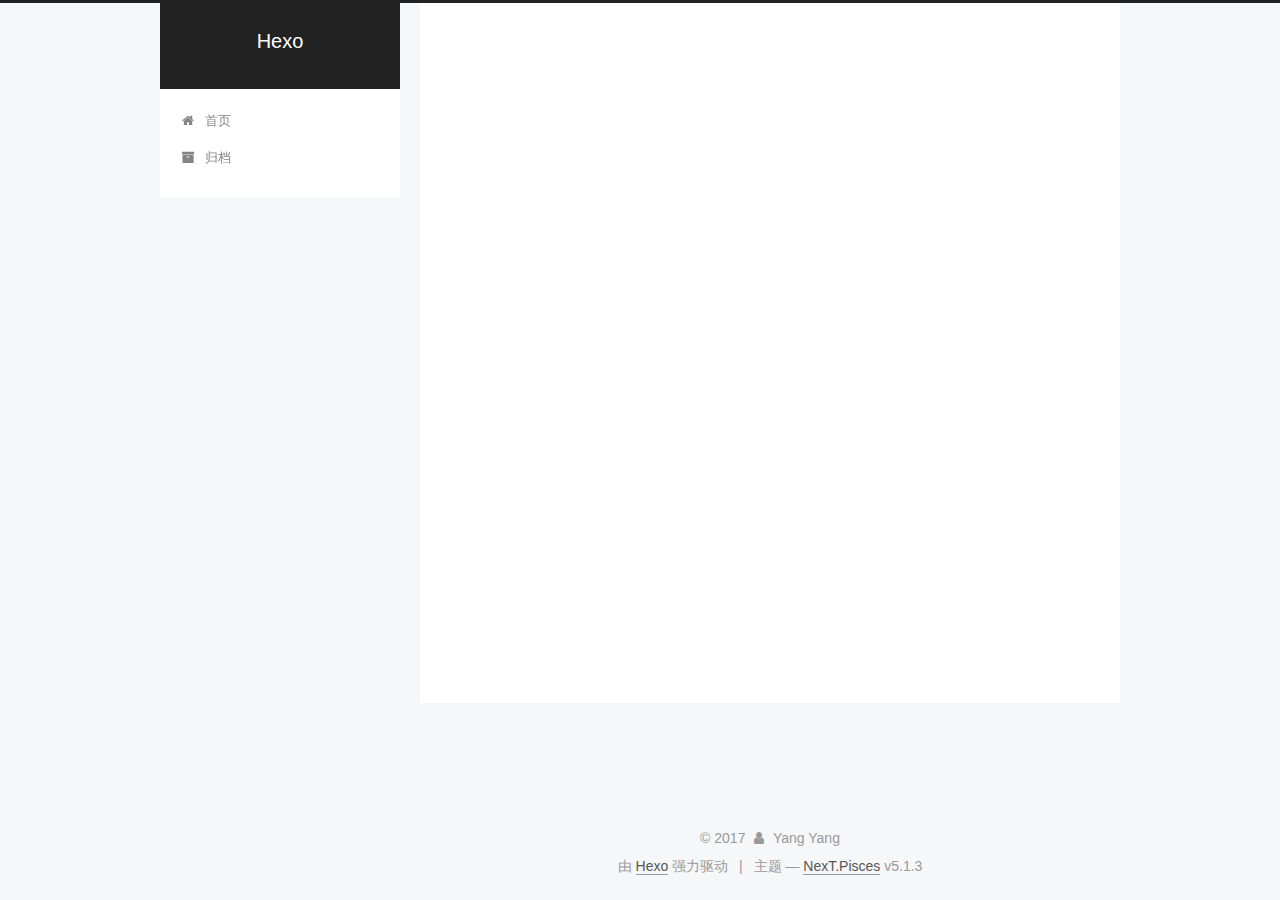
==== commit 27d85f3a: "Site updated: 2017-12-21 22:34:39" ====
--- a/archives/index.html
+++ b/archives/index.html
@@ -5,7 +5,7 @@
   
 
 
-<html class="theme-next pisces use-motion" lang="zh-CN">
+<html class="theme-next pisces use-motion" lang="zh-Hans">
 <head>
   <meta charset="UTF-8"/>
 <meta http-equiv="X-UA-Compatible" content="IE=edge" />
@@ -83,7 +83,7 @@
 <meta property="og:title" content="Hexo">
 <meta property="og:url" content="https://blackcatyang.github.io/archives/index.html">
 <meta property="og:site_name" content="Hexo">
-<meta property="og:locale" content="zh-CN">
+<meta property="og:locale" content="zh-Hans">
 <meta name="twitter:card" content="summary">
 <meta name="twitter:title" content="Hexo">
 
@@ -101,7 +101,7 @@
     motion: {"enable":true,"async":false,"transition":{"post_block":"fadeIn","post_header":"slideDownIn","post_body":"slideDownIn","coll_header":"slideLeftIn","sidebar":"slideUpIn"}},
     duoshuo: {
       userId: '0',
-      author: 'Author'
+      author: '博主'
     },
     algolia: {
       applicationID: '',
@@ -121,7 +121,7 @@
 
 
 
-  <title>Archive | Hexo</title>
+  <title>归档 | Hexo</title>
   
 
 
@@ -133,7 +133,7 @@
 
 </head>
 
-<body itemscope itemtype="http://schema.org/WebPage" lang="zh-CN">
+<body itemscope itemtype="http://schema.org/WebPage" lang="zh-Hans">
 
   
   
@@ -181,7 +181,7 @@
             
               <i class="menu-item-icon fa fa-fw fa-home"></i> <br />
             
-            Home
+            首页
           </a>
         </li>
       
@@ -191,7 +191,7 @@
             
               <i class="menu-item-icon fa fa-fw fa-archive"></i> <br />
             
-            Archives
+            归档
           </a>
         </li>
       
@@ -227,7 +227,7 @@
         
           
         
-        Um..! 1 post. Keep on posting.
+        嗯..! 目前共计 1 篇日志。 继续努力。
       </span>
 
       
@@ -326,7 +326,7 @@
                 <a href="/archives/">
               
                   <span class="site-state-item-count">1</span>
-                  <span class="site-state-item-name">posts</span>
+                  <span class="site-state-item-name">日志</span>
                 </a>
               </div>
             
@@ -378,7 +378,7 @@
 </div>
 
 
-  <div class="powered-by">Powered by <a class="theme-link" target="_blank" href="https://hexo.io">Hexo</a></div>
+  <div class="powered-by">由 <a class="theme-link" target="_blank" href="https://hexo.io">Hexo</a> 强力驱动</div>
 
 
 
@@ -386,7 +386,7 @@
 
 
 
-  <div class="theme-info">Theme &mdash; <a class="theme-link" target="_blank" href="https://github.com/iissnan/hexo-theme-next">NexT.Pisces</a> v5.1.3</div>
+  <div class="theme-info">主题 &mdash; <a class="theme-link" target="_blank" href="https://github.com/iissnan/hexo-theme-next">NexT.Pisces</a> v5.1.3</div>
 
 
 
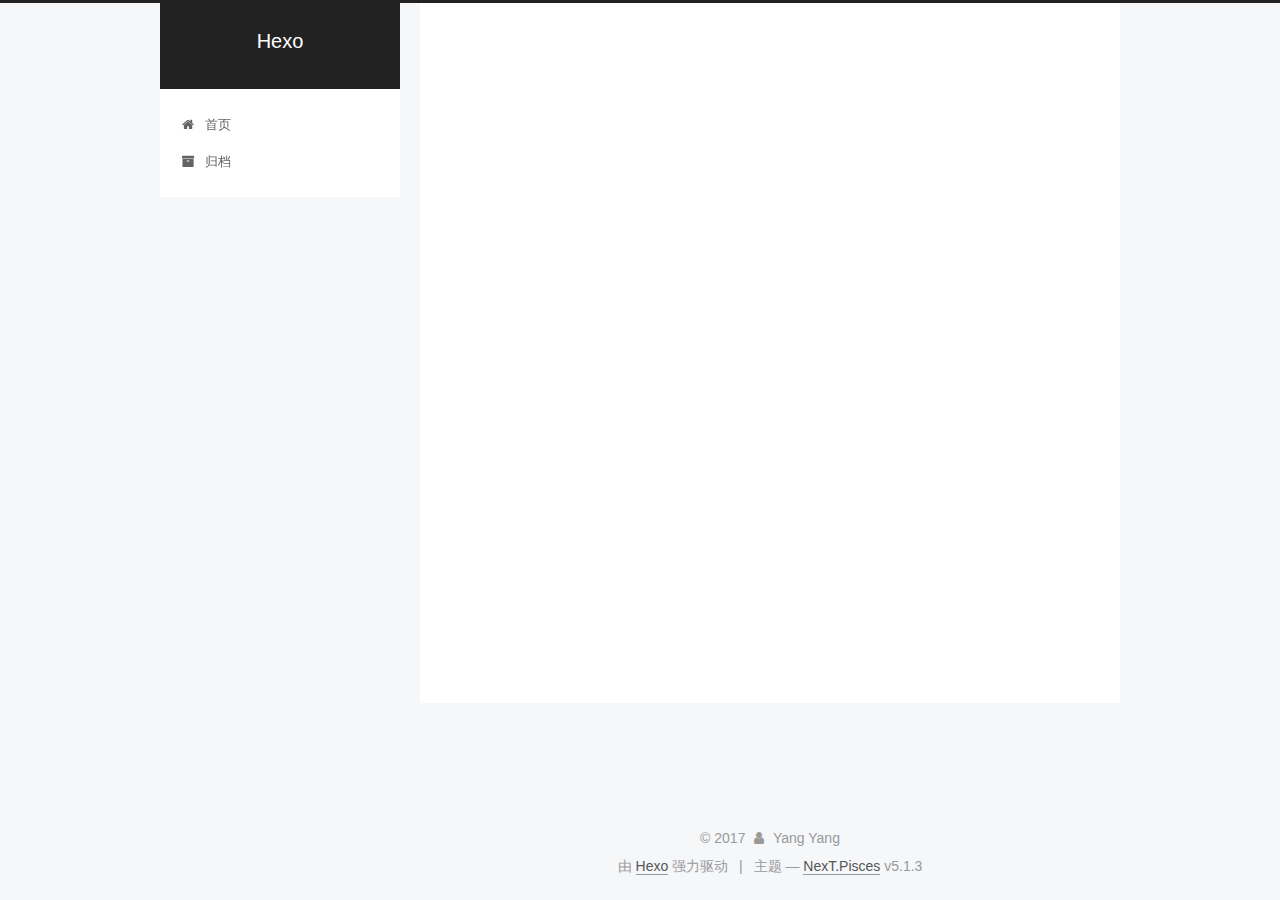
==== commit 9e6b1104: "Site updated: 2017-12-23 11:04:41" ====
--- a/archives/index.html
+++ b/archives/index.html
@@ -227,7 +227,7 @@
         
           
         
-        嗯..! 目前共计 1 篇日志。 继续努力。
+        嗯..! 目前共计 2 篇日志。 继续努力。
       </span>
 
       
@@ -241,6 +241,43 @@
           <div class="collection-title">
             <h1 class="archive-year" id="archive-year-2017">2017</h1>
           </div>
+        
+        
+
+        
+
+  <article class="post post-type-normal" itemscope itemtype="http://schema.org/Article">
+    <header class="post-header">
+
+      <h2 class="post-title">
+        
+            <a class="post-title-link" href="/2017/12/23/My-New-Post/" itemprop="url">
+              
+                <span itemprop="name">My New Post</span>
+              
+            </a>
+        
+      </h2>
+
+      <div class="post-meta">
+        <time class="post-time" itemprop="dateCreated"
+              datetime="2017-12-23T11:03:37+08:00"
+              content="2017-12-23" >
+          12-23
+        </time>
+      </div>
+
+    </header>
+  </article>
+
+
+
+      
+
+        
+        
+        
+
         
         
 
@@ -325,7 +362,7 @@
               
                 <a href="/archives/">
               
-                  <span class="site-state-item-count">1</span>
+                  <span class="site-state-item-count">2</span>
                   <span class="site-state-item-name">日志</span>
                 </a>
               </div>
